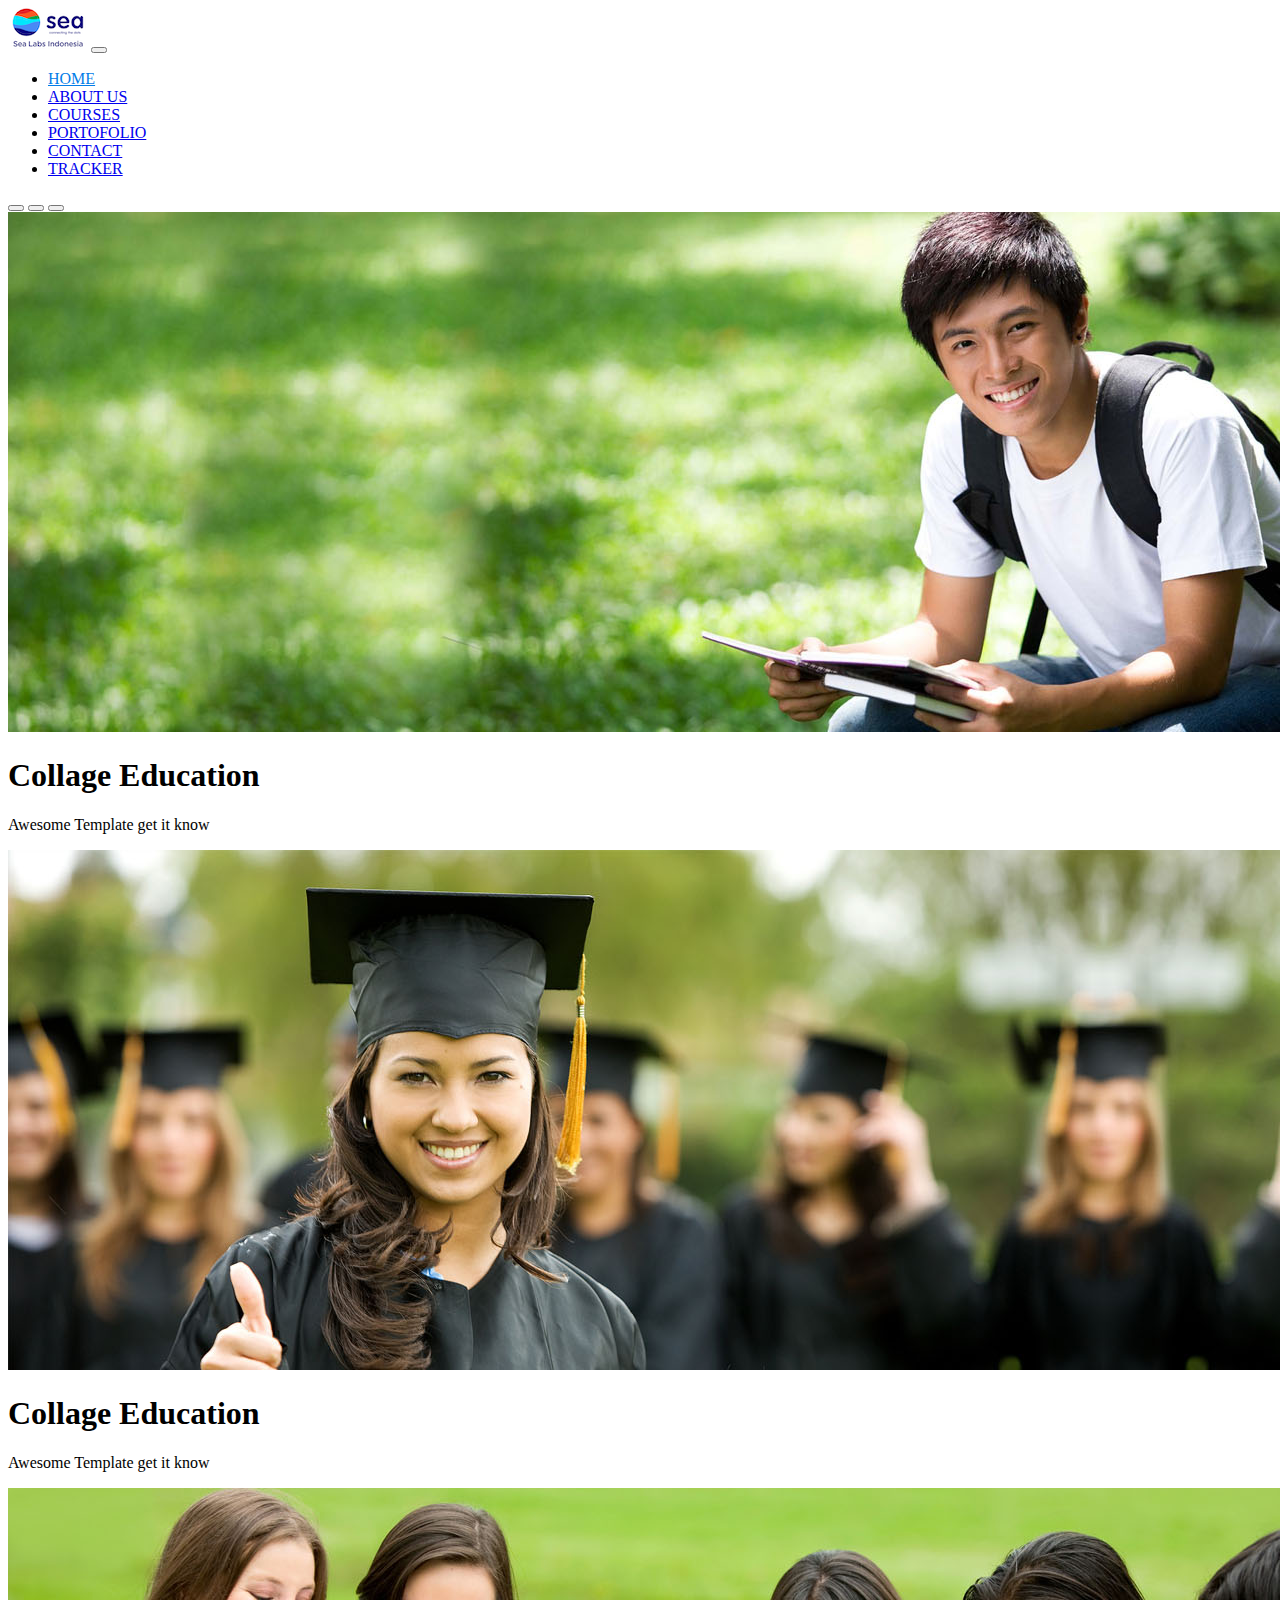
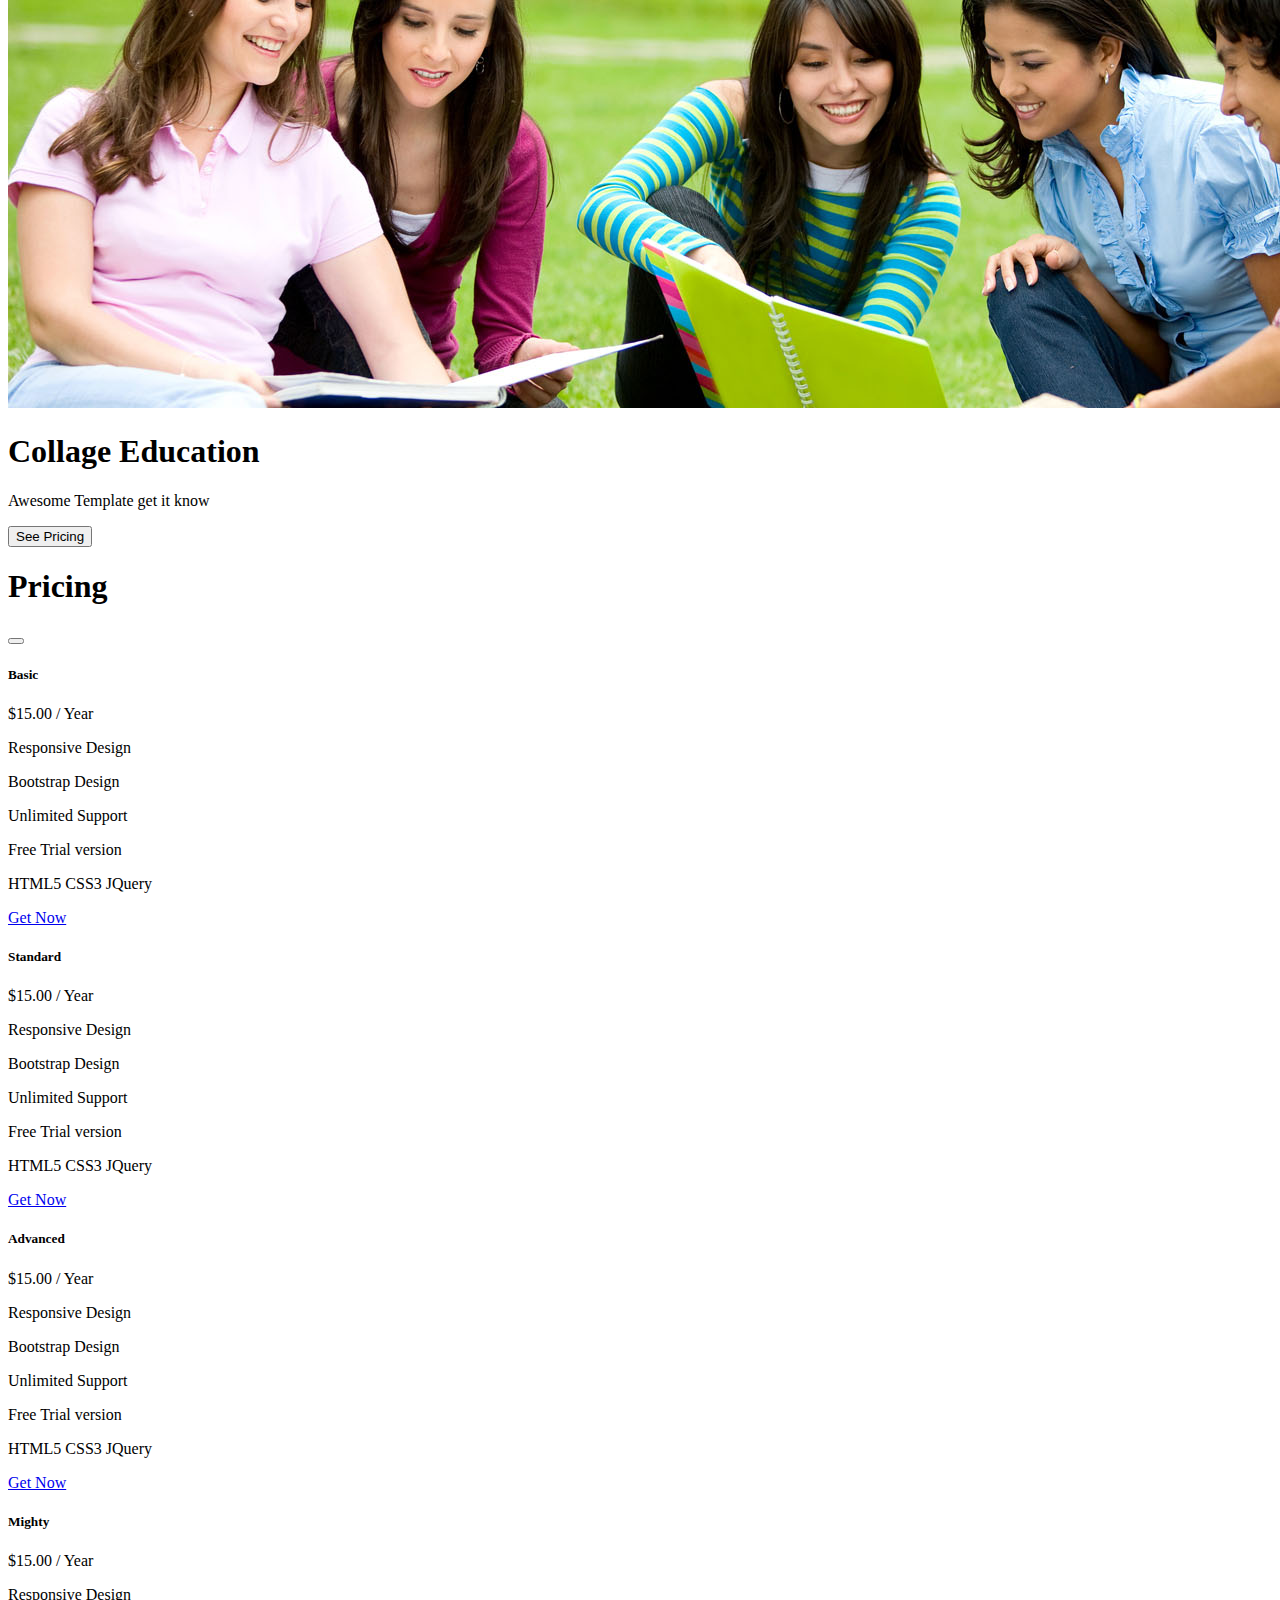
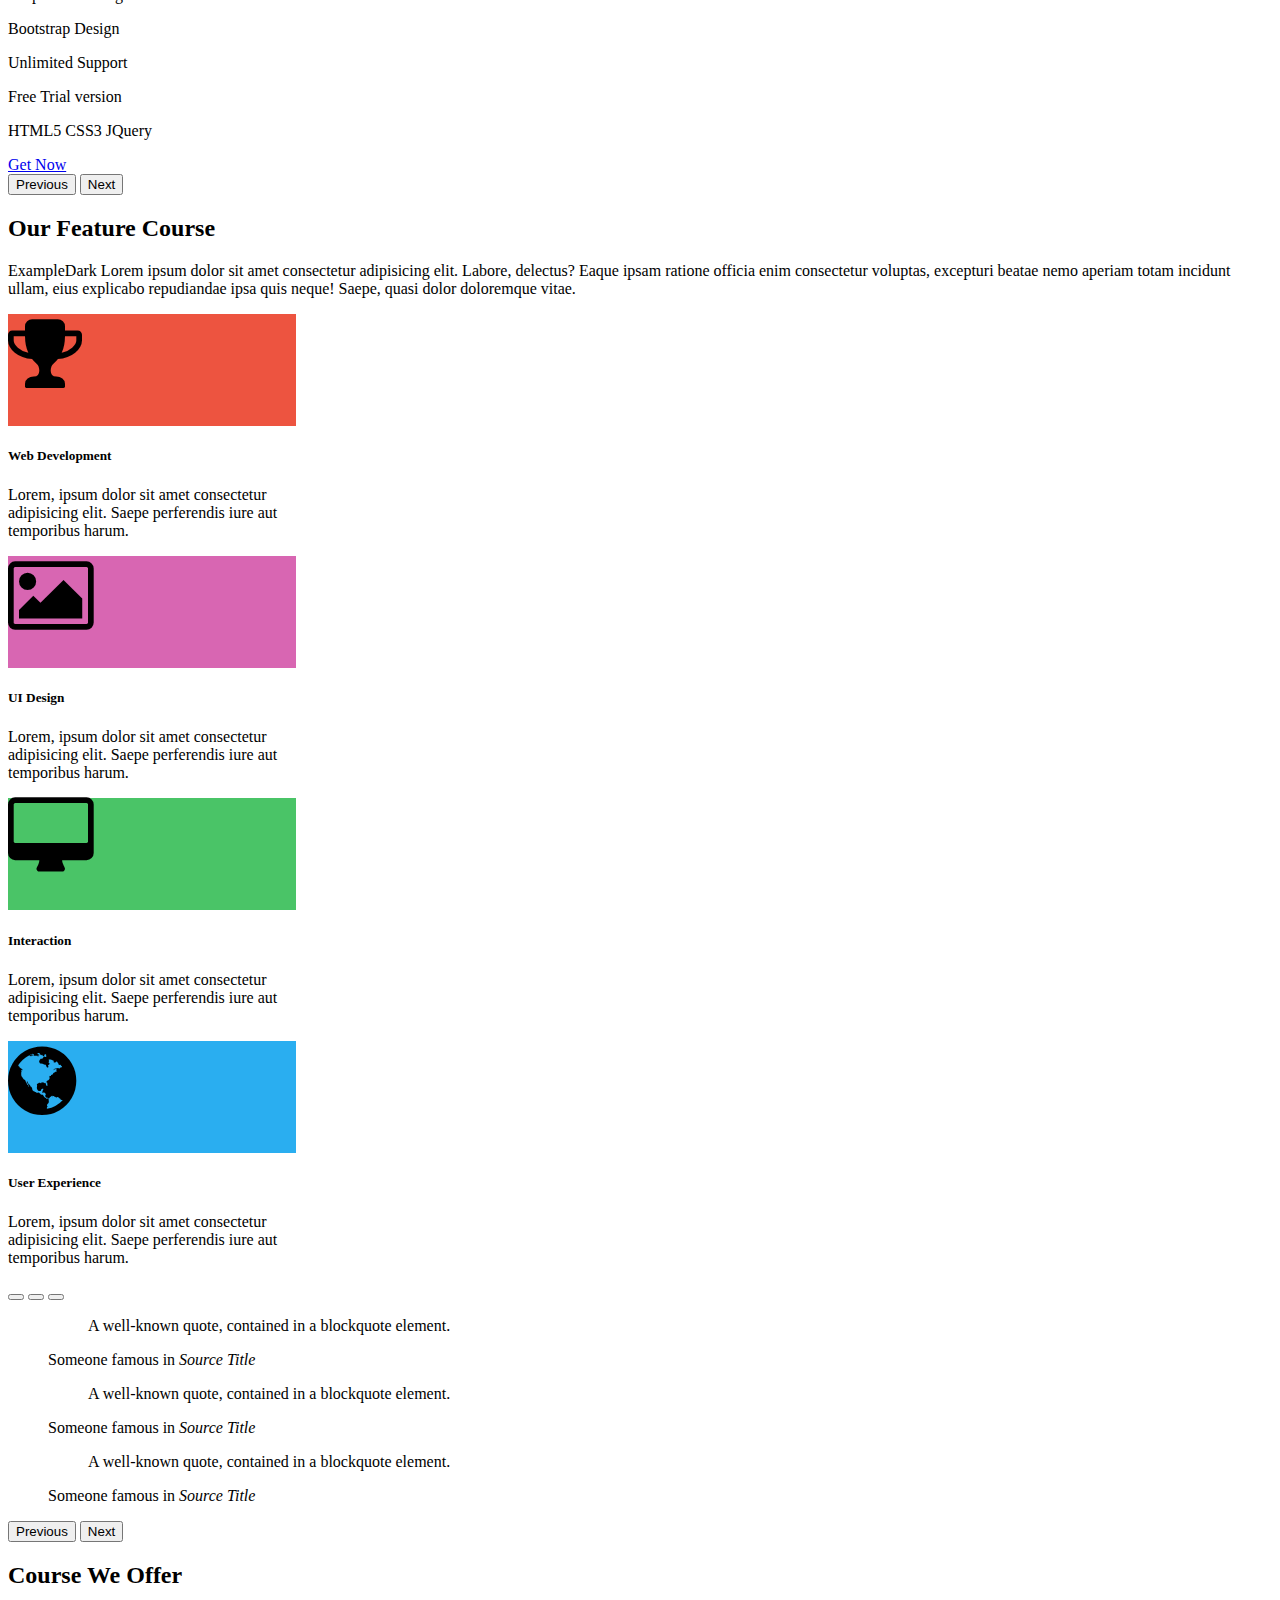
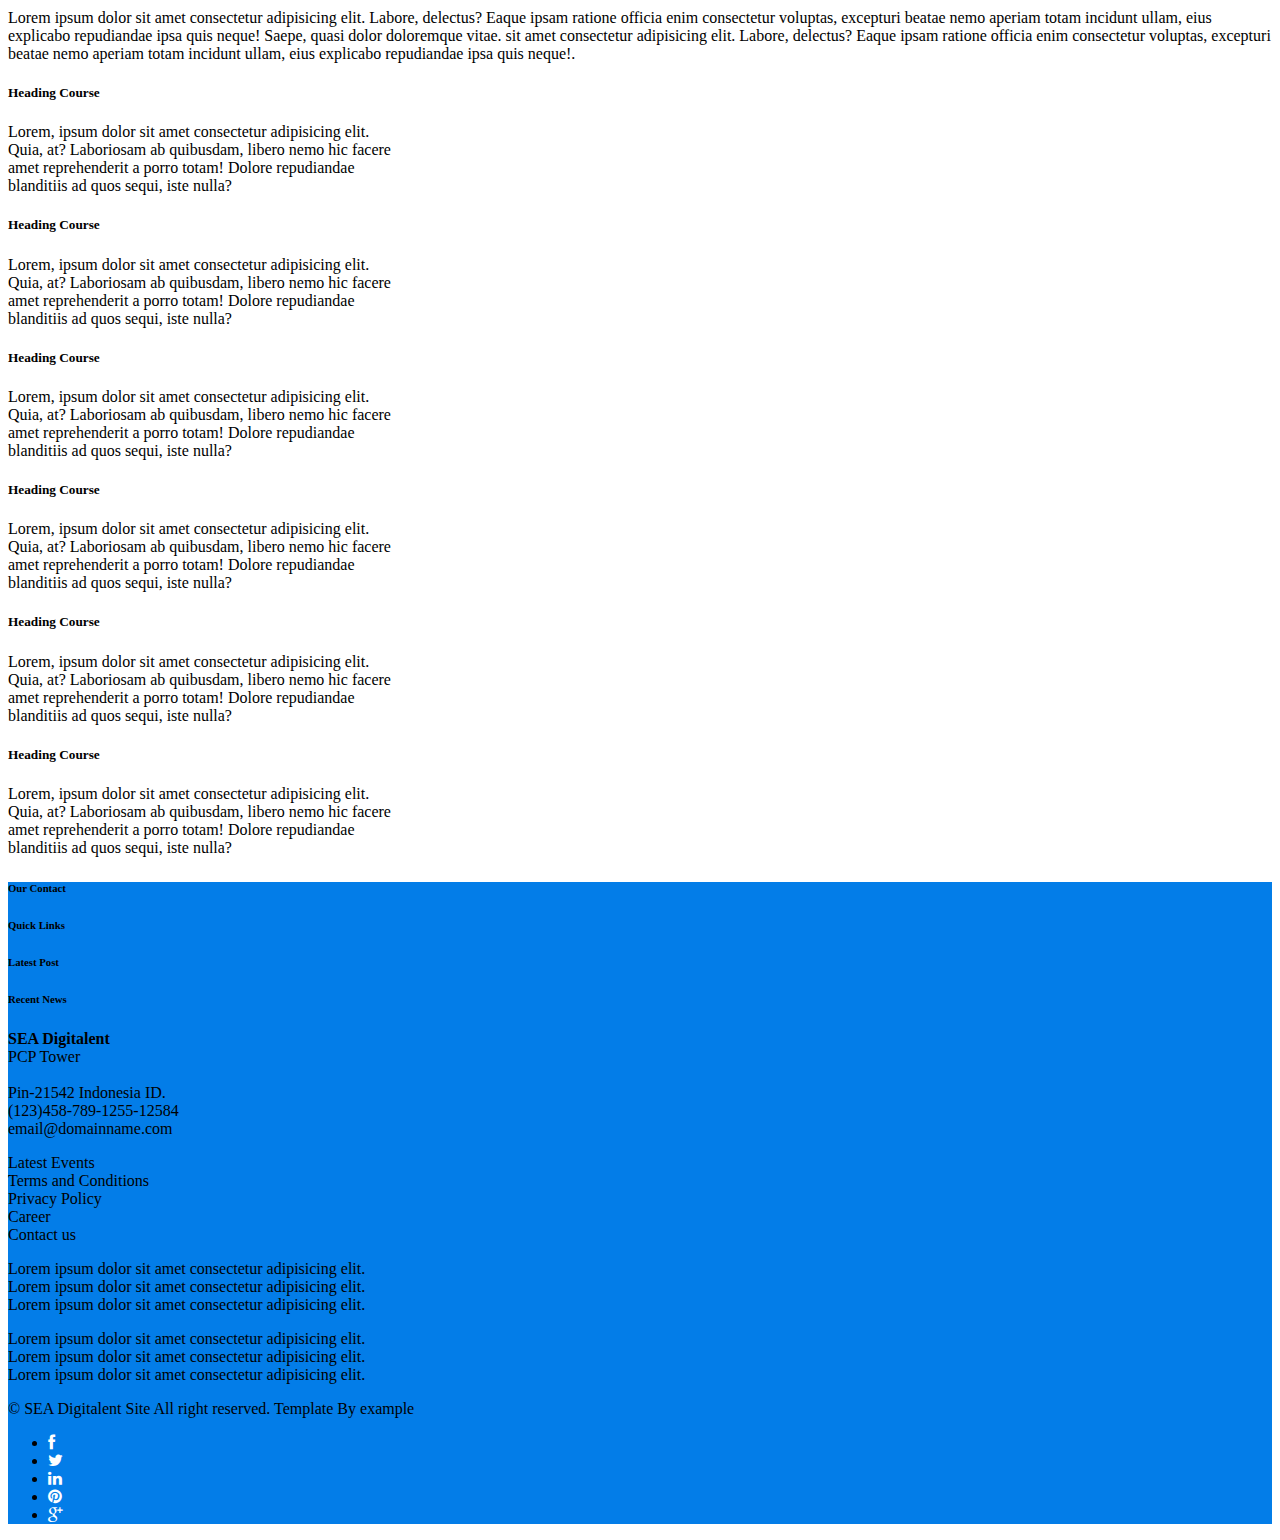
==== pages/index.html @ 84d3d7bf "add home page" ====
<!doctype html>
<html lang="en">
  <head>
    <meta charset="utf-8">
    <meta name="viewport" content="width=device-width, initial-scale=1">
    <link href="https://cdn.jsdelivr.net/npm/bootstrap@5.2.2/dist/css/bootstrap.min.css" rel="stylesheet" integrity="sha384-Zenh87qX5JnK2Jl0vWa8Ck2rdkQ2Bzep5IDxbcnCeuOxjzrPF/et3URy9Bv1WTRi" crossorigin="anonymous">
    <link rel="stylesheet" href="/assets/css/style.css">
  </head>
  <body>
    <script src="https://cdn.jsdelivr.net/npm/bootstrap@5.2.2/dist/js/bootstrap.bundle.min.js" integrity="sha384-OERcA2EqjJCMA+/3y+gxIOqMEjwtxJY7qPCqsdltbNJuaOe923+mo//f6V8Qbsw3" crossorigin="anonymous"></script>
    <!-- Navigation Bar -->
    <header>
        <div class="nav">
            <div class="container">
                <nav class="navbar navbar-expand-lg my-2 px-1 topnav">
                    <div class="container-fluid">
                      <a class="navbar-brand" href="#"><img src="/assets/img/logo.png"></a>
                      <button class="navbar-toggler" type="button" data-bs-toggle="collapse" data-bs-target="#navbarNav" aria-controls="navbarNav" aria-expanded="false" aria-label="Toggle navigation">
                        <span class="navbar-toggler-icon"></span>
                      </button>
                      <div class="collapse navbar-collapse p-1 justify-content-end" id="navbarNav">
                        <ul class="navbar-nav">
                          <li class="nav-item">
                            <a class="nav-link active nav-focus" aria-current="page" href="./index.html">HOME</a>
                          </li>
                          <li class="nav-item">
                            <a class="nav-link" href="./about.html">ABOUT US</a>
                          </li>
                          <li class="nav-item">
                            <a class="nav-link" href="./courses.html">COURSES</a>
                          </li>
                          <li class="nav-item">
                            <a class="nav-link" href="#">PORTOFOLIO</a>
                          </li>
                          <li class="nav-item">
                            <a class="nav-link" href="./contact.html">CONTACT</a>
                          </li>
                          <li class="nav-item">
                            <a class="nav-link" href="./tracker.html">TRACKER</a>
                          </li>
                        </ul>
                      </div>
                    </div>
                  </nav>
            </div>
        </div>
    </header>
    <!-- Main Section -->
    <main>
        <div id="carouselExampleCaptions" class="carousel slide" data-bs-ride="false">
            <div class="carousel-indicators">
              <button type="button" data-bs-target="#carouselExampleCaptions" data-bs-slide-to="0" class="active" aria-current="true" aria-label="Slide 1"></button>
              <button type="button" data-bs-target="#carouselExampleCaptions" data-bs-slide-to="1" aria-label="Slide 2"></button>
              <button type="button" data-bs-target="#carouselExampleCaptions" data-bs-slide-to="2" aria-label="Slide 3"></button>
            </div>
            <div class="carousel-inner">
              <div class="carousel-item active">
                <img src="/assets/img/slides/1.jpg" class="d-block w-100" alt="...">
                <div class="carousel-caption d-none d-md-block">
                  <h1 class="text-black">Collage Education</h1>
                  <p class="text-black">Awesome Template get it know</p>
                </div>
              </div>
              <div class="carousel-item">
                <img src="/assets/img/slides/2.jpg" class="d-block w-100" alt="...">
                <div class="carousel-caption d-none d-md-block">
                  <h1 class="text-black">Collage Education</h1>
                  <p class="text-black">Awesome Template get it know</p>
                </div>
              </div>
              <div class="carousel-item">
                <img src="/assets/img/slides/3.jpg" class="d-block w-100" alt="...">
                <div class="opcacity-50">
                    <div class="carousel-caption d-none d-md-block bg-light">
                        <h1 class="text-black">Collage Education</h1>
                        <p class="text-black">Awesome Template get it know</p>
                        <button type="button" class="btn btn-primary" data-bs-toggle="modal" data-bs-target="#exampleModal">
                            See Pricing
                        </button>
                        <div class="modal fade" id="exampleModal" tabindex="-1" aria-labelledby="exampleModalLabel" aria-hidden="true">
                            <div class="modal-dialog modal-xl">
                              <div class="modal-content">
                                <div class="modal-header">
                                  <h1 class="modal-title fs-5 text-black" id="exampleModalLabel">Pricing</h1>
                                  <button type="button" class="btn-close" data-bs-dismiss="modal" aria-label="Close"></button>
                                </div>
                                <div class="modal-body">
                                  <div class="container-fluid">
                                    <div class="row">
                                        <div class="col">
                                            <div class="card" style="width: 15rem;">
                                                <div class="card-body bg-light">
                                                  <h5 class="card-title text-center text-black">Basic</h5>
                                                  <p class="card-text text-center text-black mt-5 fs-3 fst-italic fw-semibold">$15.00 / Year</p>
                                                  <p class="card-text text-center text-black mt-5">Responsive Design</p>
                                                  <p class="card-text text-center text-black mt-2">Bootstrap Design</p>
                                                  <p class="card-text text-center text-black mt-2">Unlimited Support</p>
                                                  <p class="card-text text-center text-black mt-2">Free Trial version</p>
                                                  <p class="card-text text-center text-black mt-2">HTML5 CSS3 JQuery</p>
                                                  <a href="#" class="btn btn-primary mt-5">Get Now</a>
                                                </div>
                                            </div>
                                        </div>
                                        <div class="col">
                                            <div class="card" style="width: 15rem;">
                                                <div class="card-body bg-light">
                                                  <h5 class="card-title text-center text-black">Standard</h5>
                                                  <p class="card-text text-center text-black mt-5 fs-3 fst-italic fw-semibold">$15.00 / Year</p>
                                                  <p class="card-text text-center text-black mt-5">Responsive Design</p>
                                                  <p class="card-text text-center text-black mt-2">Bootstrap Design</p>
                                                  <p class="card-text text-center text-black mt-2">Unlimited Support</p>
                                                  <p class="card-text text-center text-black mt-2">Free Trial version</p>
                                                  <p class="card-text text-center text-black mt-2">HTML5 CSS3 JQuery</p>
                                                  <a href="#" class="btn btn-primary mt-5">Get Now</a>
                                                </div>
                                            </div>
                                        </div>
                                        <div class="col">
                                            <div class="card" style="width: 15rem;">
                                                <div class="card-body bg-light">
                                                  <h5 class="card-title text-center text-black">Advanced</h5>
                                                  <p class="card-text text-center text-black mt-5 fs-3 fst-italic fw-semibold">$15.00 / Year</p>
                                                  <p class="card-text text-center text-black mt-5">Responsive Design</p>
                                                  <p class="card-text text-center text-black mt-2">Bootstrap Design</p>
                                                  <p class="card-text text-center text-black mt-2">Unlimited Support</p>
                                                  <p class="card-text text-center text-black mt-2">Free Trial version</p>
                                                  <p class="card-text text-center text-black mt-2">HTML5 CSS3 JQuery</p>
                                                  <a href="#" class="btn btn-primary mt-5">Get Now</a>
                                                </div>
                                            </div>
                                        </div>
                                        <div class="col">
                                            <div class="card" style="width: 15rem;">
                                                <div class="card-body bg-light">
                                                  <h5 class="card-title text-center text-black">Mighty</h5>
                                                  <p class="card-text text-center text-black mt-5 fs-3 fst-italic fw-semibold">$15.00 / Year</p>
                                                  <p class="card-text text-center text-black mt-5">Responsive Design</p>
                                                  <p class="card-text text-center text-black mt-2">Bootstrap Design</p>
                                                  <p class="card-text text-center text-black mt-2">Unlimited Support</p>
                                                  <p class="card-text text-center text-black mt-2">Free Trial version</p>
                                                  <p class="card-text text-center text-black mt-2">HTML5 CSS3 JQuery</p>
                                                  <a href="#" class="btn btn-primary mt-5">Get Now</a>
                                                </div>
                                            </div>
                                        </div>
                                    </div>
                                  </div>
                                </div>
                              </div>
                            </div>
                          </div>
                    </div>
                </div>
              </div>
            </div>
            <button class="carousel-control-prev" type="button" data-bs-target="#carouselExampleCaptions" data-bs-slide="prev">
              <span class="carousel-control-prev-icon" aria-hidden="true"></span>
              <span class="visually-hidden">Previous</span>
            </button>
            <button class="carousel-control-next" type="button" data-bs-target="#carouselExampleCaptions" data-bs-slide="next">
              <span class="carousel-control-next-icon" aria-hidden="true"></span>
              <span class="visually-hidden">Next</span>
            </button>
        </div>

        <div class="container mt-5">
            <div class="row">
                <h2 class="text-center mt-5 px-5">Our Feature Course</h2>
                <p class="text-center mt-3">ExampleDark
                Lorem ipsum dolor sit amet consectetur adipisicing elit. Labore, delectus? Eaque ipsam ratione officia enim consectetur voluptas, excepturi beatae nemo aperiam totam incidunt ullam, eius explicabo repudiandae ipsa quis neque!
                Saepe, quasi dolor doloremque vitae.
                </p>
            </div>

            <div class="row mt-5">
                <div class="col">
                    <div class="card bg-light" style="width: 18rem;">
                        <div class="card-img-top rounded-0 d-flex justify-content-center bg-red text-white p-3" style="height: 7rem;">
                            <i class="fa fa-trophy" style='font-size:80px;'></i>
                        </div>
                        <div class="card-body">
                          <h5 class="card-title">Web Development</h5>
                          <p class="card-text">Lorem, ipsum dolor sit amet consectetur adipisicing elit. Saepe perferendis iure aut temporibus harum.</p>
                        </div>
                      </div>
                </div>
                <div class="col">
                    <div class="card bg-light" style="width: 18rem;">
                        <div class="card-img-top rounded-0 d-flex justify-content-center bg-pink text-white p-3" style="height: 7rem;">
                            <i class="fa fa-picture-o" style='font-size:80px;'></i>
                        </div>
                        <div class="card-body">
                          <h5 class="card-title">UI Design</h5>
                          <p class="card-text">Lorem, ipsum dolor sit amet consectetur adipisicing elit. Saepe perferendis iure aut temporibus harum.</p>
                        </div>
                      </div>
                </div>
                <div class="col">
                    <div class="card bg-light" style="width: 18rem;">
                        <div class="card-img-top rounded-0 d-flex justify-content-center bg-green text-white p-3" style="height: 7rem;">
                            <i class="fa fa-desktop" style='font-size:80px;'></i>
                        </div>
                        <div class="card-body bg-light">
                          <h5 class="card-title">Interaction</h5>
                          <p class="card-text">Lorem, ipsum dolor sit amet consectetur adipisicing elit. Saepe perferendis iure aut temporibus harum.</p>
                        </div>
                      </div>
                </div>
                <div class="col">
                    <div class="card bg-light" style="width: 18rem;">
                        <div class="card-img-top rounded-0 d-flex justify-content-center bg-blue text-white p-3" style="height: 7rem;">
                            <i class="fa fa-globe" style='font-size:80px;'></i>
                        </div>
                        <div class="card-body">
                          <h5 class="card-title">User Experience</h5>
                          <p class="card-text">Lorem, ipsum dolor sit amet consectetur adipisicing elit. Saepe perferendis iure aut temporibus harum.</p>
                        </div>
                      </div>
                </div>
            </div>
        </div>

        <div class="mt-5">
            <div id="carousel-2" class="carousel carousel-dark slide bg-light" data-bs-ride="carousel">
                <div class="carousel-indicators">
                  <button type="button" data-bs-target="#carousel-2" data-bs-slide-to="0" class="active" aria-current="true" aria-label="Slide 1"></button>
                  <button type="button" data-bs-target="#carouse-2" data-bs-slide-to="1" aria-label="Slide 2"></button>
                  <button type="button" data-bs-target="#carousel-2" data-bs-slide-to="2" aria-label="Slide 3"></button>
                </div>
                <div class="carousel-inner">
                  <div class="carousel-item p-5 active" data-bs-interval="10000">
                    <figure class="text-center">
                        <blockquote class="blockquote">
                            <p>A well-known quote, contained in a blockquote element.</p>
                        </blockquote>
                        <figcaption class="blockquote-footer">
                            Someone famous in <cite title="Source Title">Source Title</cite>
                        </figcaption>
                    </figure>
                  </div>
                  <div class="carousel-item p-5" data-bs-interval="2000">
                    <figure class="text-center">
                        <blockquote class="blockquote">
                            <p>A well-known quote, contained in a blockquote element.</p>
                        </blockquote>
                        <figcaption class="blockquote-footer">
                            Someone famous in <cite title="Source Title">Source Title</cite>
                        </figcaption>
                    </figure>
                  </div>
                  <div class="carousel-item p-5">
                    <figure class="text-center">
                        <blockquote class="blockquote">
                            <p>A well-known quote, contained in a blockquote element.</p>
                        </blockquote>
                        <figcaption class="blockquote-footer">
                            Someone famous in <cite title="Source Title">Source Title</cite>
                        </figcaption>
                    </figure>
                  </div>
                </div>
                <button class="carousel-control-prev" type="button" data-bs-target="#carousel-2" data-bs-slide="prev">
                  <span class="carousel-control-prev-icon" aria-hidden="true"></span>
                  <span class="visually-hidden">Previous</span>
                </button>
                <button class="carousel-control-next" type="button" data-bs-target="#carousel-2" data-bs-slide="next">
                  <span class="carousel-control-next-icon" aria-hidden="true"></span>
                  <span class="visually-hidden">Next</span>
                </button>
              </div>
        </div>

        <div class="container mt-3">
            <div class="row">
                <h2 class="text-center mt-5 px-5">Course We Offer</h2>
                <p class="text-center mt-3">
                Lorem ipsum dolor sit amet consectetur adipisicing elit. Labore, delectus? Eaque ipsam ratione officia enim consectetur voluptas, excepturi beatae nemo aperiam totam incidunt ullam, eius explicabo repudiandae ipsa quis neque!
                Saepe, quasi dolor doloremque vitae. sit amet consectetur adipisicing elit. Labore, delectus? Eaque ipsam ratione officia enim consectetur voluptas, excepturi beatae nemo aperiam totam incidunt ullam, eius explicabo repudiandae ipsa quis neque!.
                </p>
            </div>
            <div class="row mt-5">
                <div class="col">
                    <div class="card bg-light" style="width: 25rem;">
                        <div class="card-body">
                          <h5 class="card-title">Heading Course</h5>
                          <p class="card-text">
                            Lorem, ipsum dolor sit amet consectetur adipisicing elit. Quia, at? Laboriosam ab quibusdam, libero nemo hic facere amet reprehenderit a porro totam! Dolore repudiandae blanditiis ad quos sequi, iste nulla?
                          </p>
                        </div>
                    </div>
                </div>
                <div class="col">
                    <div class="card bg-light" style="width: 25rem;">
                        <div class="card-body">
                          <h5 class="card-title">Heading Course</h5>
                          <p class="card-text">
                            Lorem, ipsum dolor sit amet consectetur adipisicing elit. Quia, at? Laboriosam ab quibusdam, libero nemo hic facere amet reprehenderit a porro totam! Dolore repudiandae blanditiis ad quos sequi, iste nulla?
                          </p>
                        </div>
                    </div>
                </div>
                <div class="col">
                    <div class="card bg-light" style="width: 25rem;">
                        <div class="card-body">
                          <h5 class="card-title">Heading Course</h5>
                          <p class="card-text">
                            Lorem, ipsum dolor sit amet consectetur adipisicing elit. Quia, at? Laboriosam ab quibusdam, libero nemo hic facere amet reprehenderit a porro totam! Dolore repudiandae blanditiis ad quos sequi, iste nulla?
                          </p>
                        </div>
                    </div>
                </div>
            </div>
            <div class="row mt-5">
                <div class="col">
                    <div class="card bg-light" style="width: 25rem;">
                        <div class="card-body">
                          <h5 class="card-title">Heading Course</h5>
                          <p class="card-text">
                            Lorem, ipsum dolor sit amet consectetur adipisicing elit. Quia, at? Laboriosam ab quibusdam, libero nemo hic facere amet reprehenderit a porro totam! Dolore repudiandae blanditiis ad quos sequi, iste nulla?
                          </p>
                        </div>
                    </div>
                </div>
                <div class="col">
                    <div class="card bg-light" style="width: 25rem;">
                        <div class="card-body">
                          <h5 class="card-title">Heading Course</h5>
                          <p class="card-text">
                            Lorem, ipsum dolor sit amet consectetur adipisicing elit. Quia, at? Laboriosam ab quibusdam, libero nemo hic facere amet reprehenderit a porro totam! Dolore repudiandae blanditiis ad quos sequi, iste nulla?
                          </p>
                        </div>
                    </div>
                </div>
                <div class="col">
                    <div class="card bg-light" style="width: 25rem;">
                        <div class="card-body">
                          <h5 class="card-title">Heading Course</h5>
                          <p class="card-text">
                            Lorem, ipsum dolor sit amet consectetur adipisicing elit. Quia, at? Laboriosam ab quibusdam, libero nemo hic facere amet reprehenderit a porro totam! Dolore repudiandae blanditiis ad quos sequi, iste nulla?
                          </p>
                        </div>
                    </div>
                </div>
            </div>
        </div>
    </main>
    <!-- Footer -->
    <footer>
        <div class="bg-footer mt-5">
            <div class="container mt-5">
                <div class="row">
                    <div class="col text-white mt-5">
                        <h6 class="fw-bold">Our Contact</h6>
                    </div>
                    <div class="col text-white mt-5">
                        <h6 class="fw-bold">Quick Links</h6>
                    </div>
                    <div class="col text-white mt-5">
                        <h6 class="fw-bold">Latest Post</h6>
                    </div>
                    <div class="col text-white mt-5">
                        <h6 class="fw-bold">Recent News</h6>
                    </div>
                </div>
                <div class="row">
                    <div class="col text-white mt-3">
                        <p class="lh-lg">
                            <strong>SEA Digitalent</strong><br>
                            PCP Tower<br><br>
                            Pin-21542 Indonesia ID.<br>
                            (123)458-789-1255-12584<br>
                            email@domainname.com<br>
                        </p>
                    </div>
                    <div class="col text-white mt-3">
                        <p class="lh-lg">Latest Events<br>
                            Terms and Conditions<br>
                            Privacy Policy<br>
                            Career<br>
                            Contact us<br>
                        </p>
                    </div>
                    <div class="col text-white mt-3">
                        <p class="lh-lg">Lorem ipsum dolor sit amet consectetur adipisicing elit.<br>
                            Lorem ipsum dolor sit amet consectetur adipisicing elit.<br>
                            Lorem ipsum dolor sit amet consectetur adipisicing elit.<br>
                        </p>
                    </div>
                    <div class="col text-white mt-3">
                        <p class="lh-lg">Lorem ipsum dolor sit amet consectetur adipisicing elit.<br>
                            Lorem ipsum dolor sit amet consectetur adipisicing elit.<br>
                            Lorem ipsum dolor sit amet consectetur adipisicing elit.<br>
                        </p>
                    </div>
                </div>
                <div class="d-flex justify-content-between py-4 my-4">
                    <p class="text-white fs-6">&copy; SEA Digitalent Site All right reserved. Template By example</p>
                    <ul class="list-unstyled d-flex">
                        <li class="ms-3"><a class="link-dark" href="#"><i class="fa fa-facebook"></i></a></li>
                        <li class="ms-3"><a class="link-dark" href="#"><i class="fa fa-twitter"></i></a></li>
                        <li class="ms-3"><a class="link-dark" href="#"><i class="fa fa-linkedin"></i></a></li>
                        <li class="ms-3"><a class="link-dark" href="#"><i class="fa fa-pinterest"></i></a></li>
                        <li class="ms-3"><a class="link-dark" href="#"><i class="fa fa-google-plus"></i></a></li>
                    </ul>
                </div>
            </div>
        </div>
    </footer>

  </body>
</html>
---- assets/css/style.css ----
@import url('https://fonts.googleapis.com/css?family=Noto+Serif:400,400italic,700|Open+Sans:400,600,700'); 
@import url('font-awesome.css');  

footer i{
    color: white;
}

.bg-red{
    background-color: #ed5440;
}

.bg-pink{
    background-color: #d866b2;
}

.bg-green{
    background-color: #4ac467;
}

.bg-blue{
    background-color: #2aaef0;
}

.bg-footer{
    background-color: #037de8;
}

.nav-focus{
    color: #037de8 !important;
}
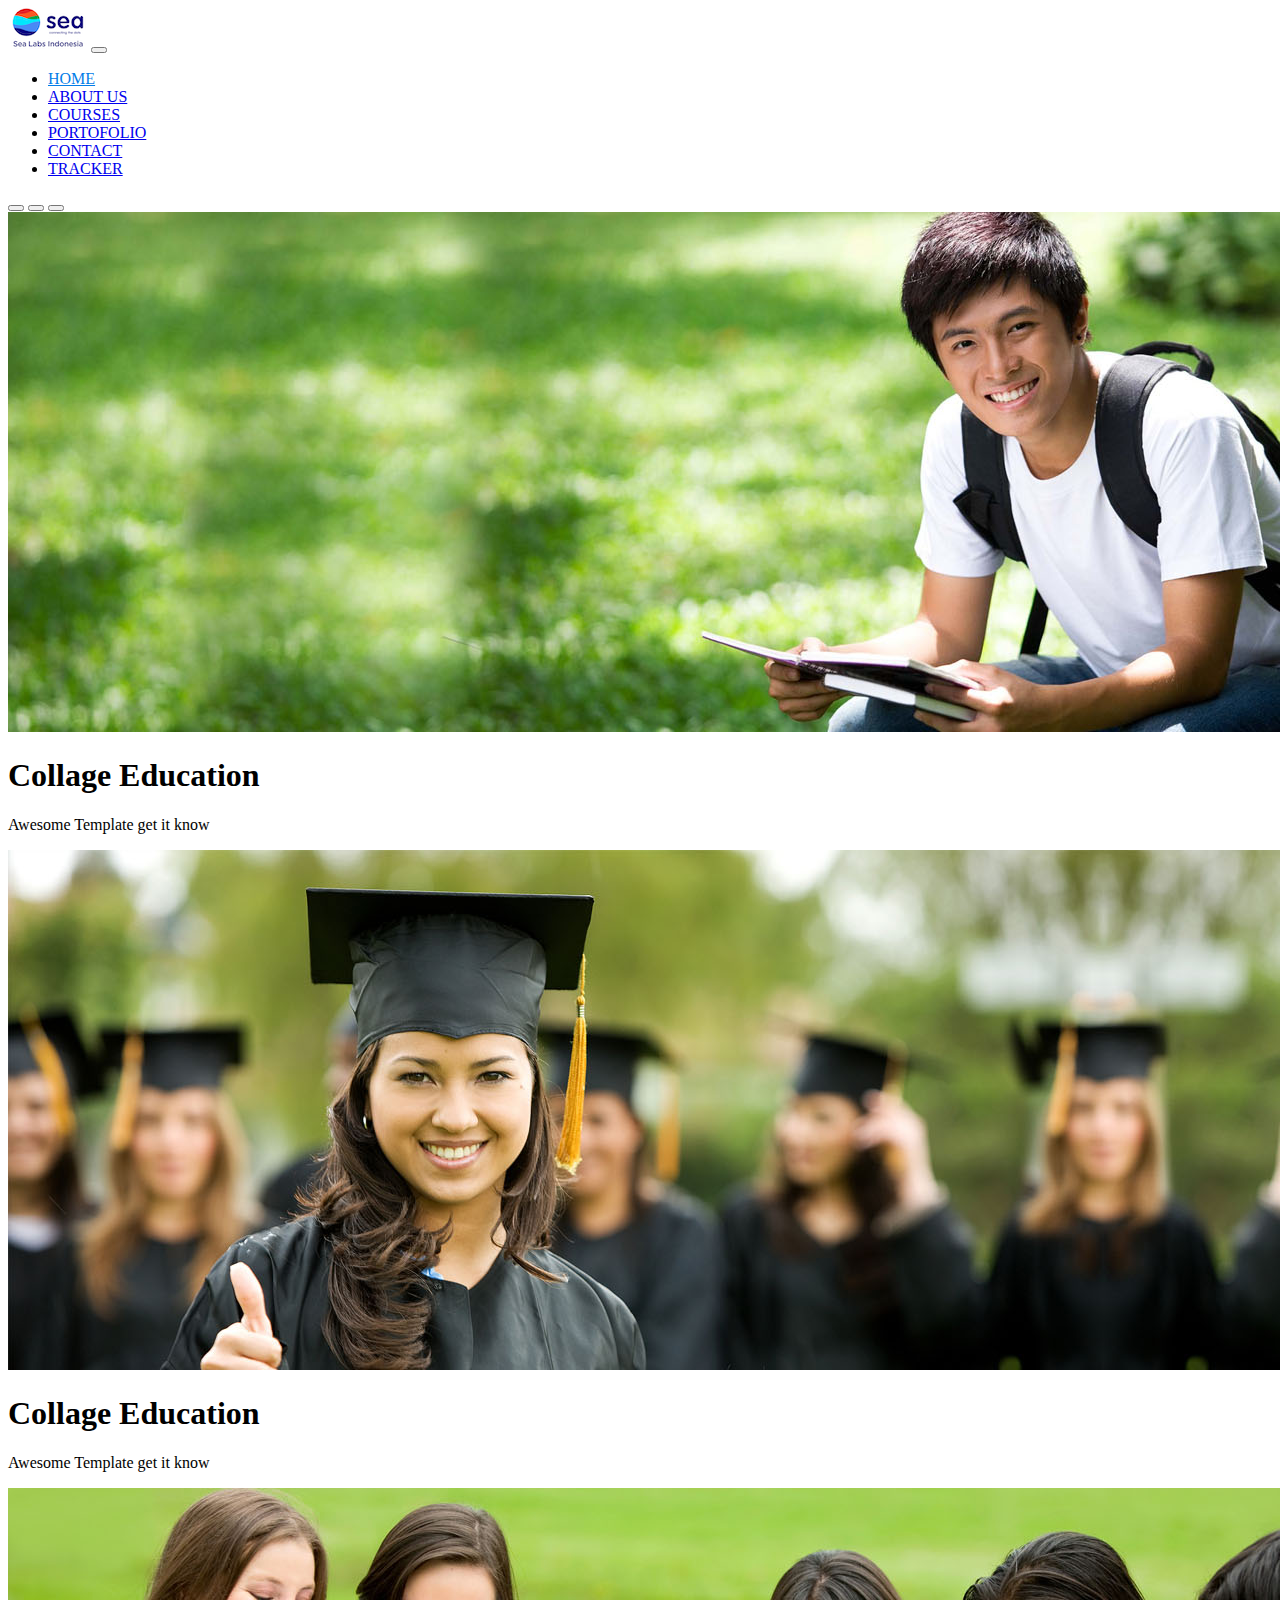
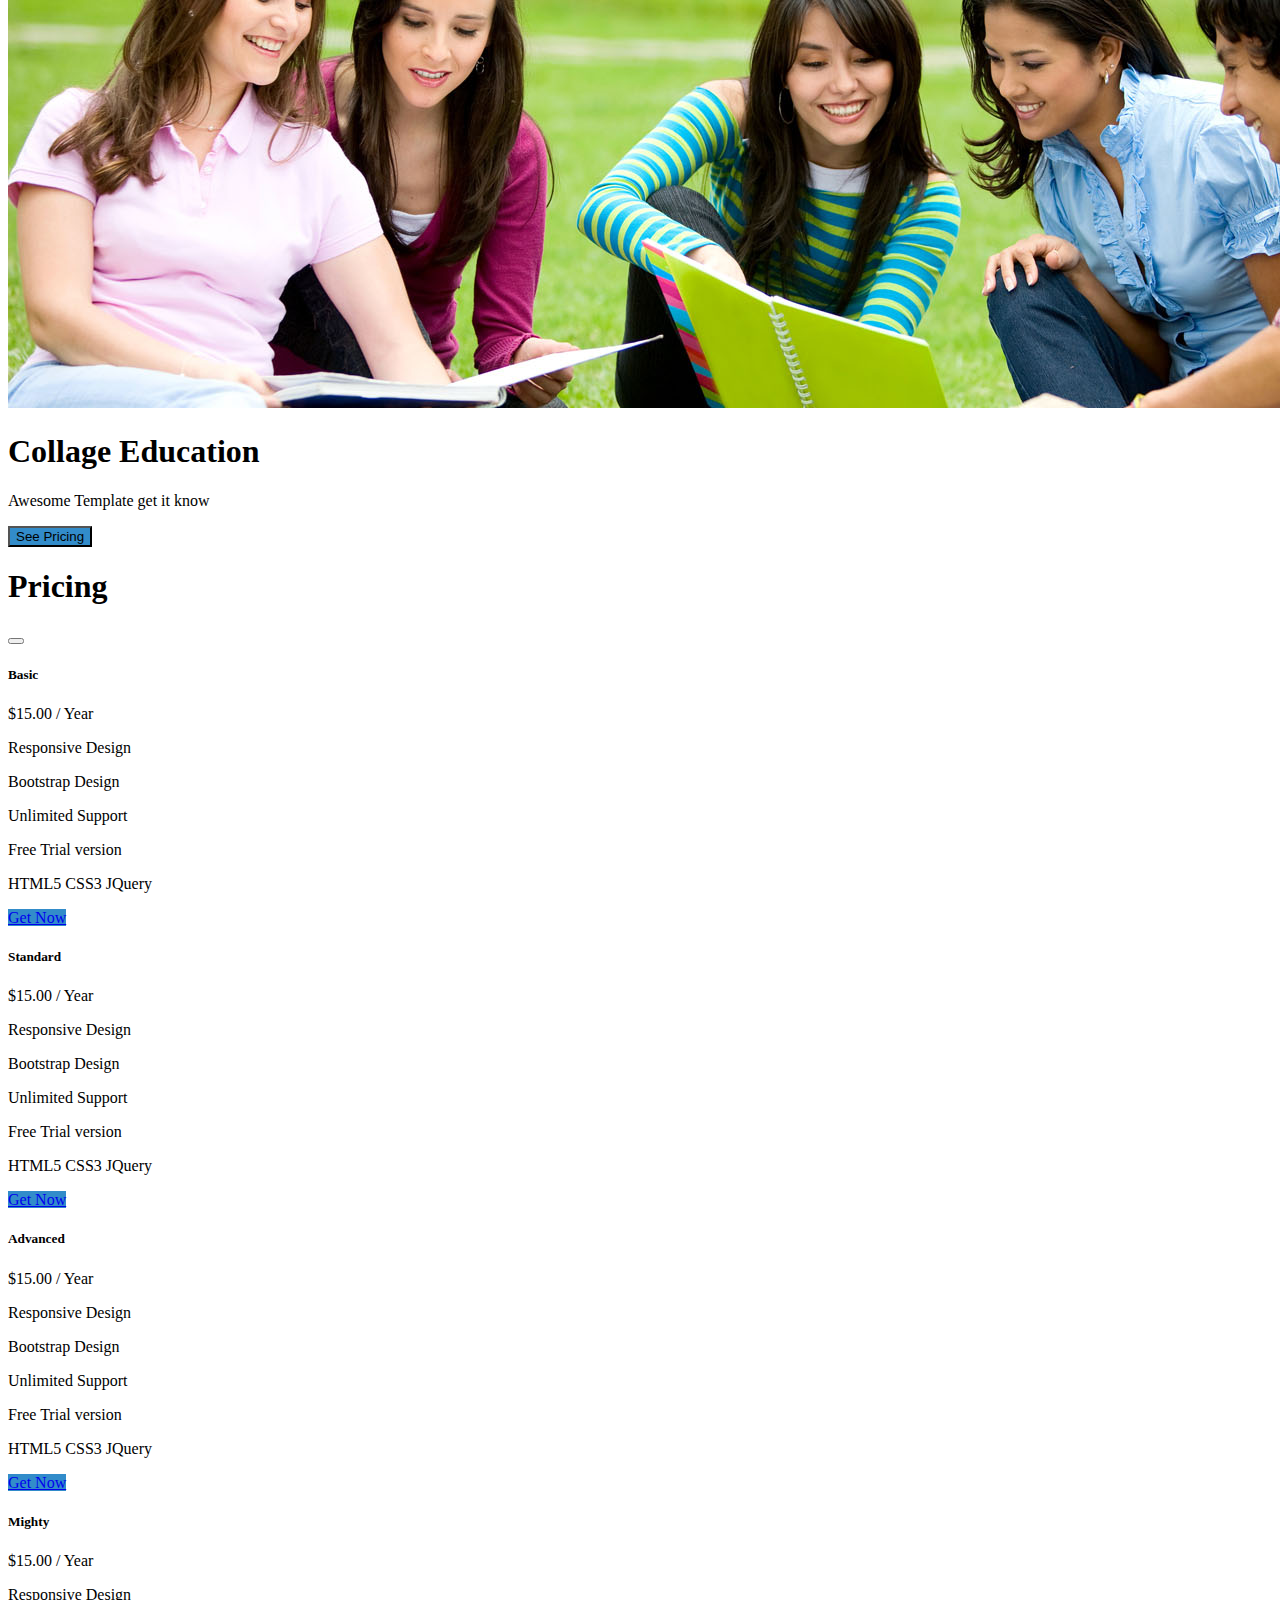
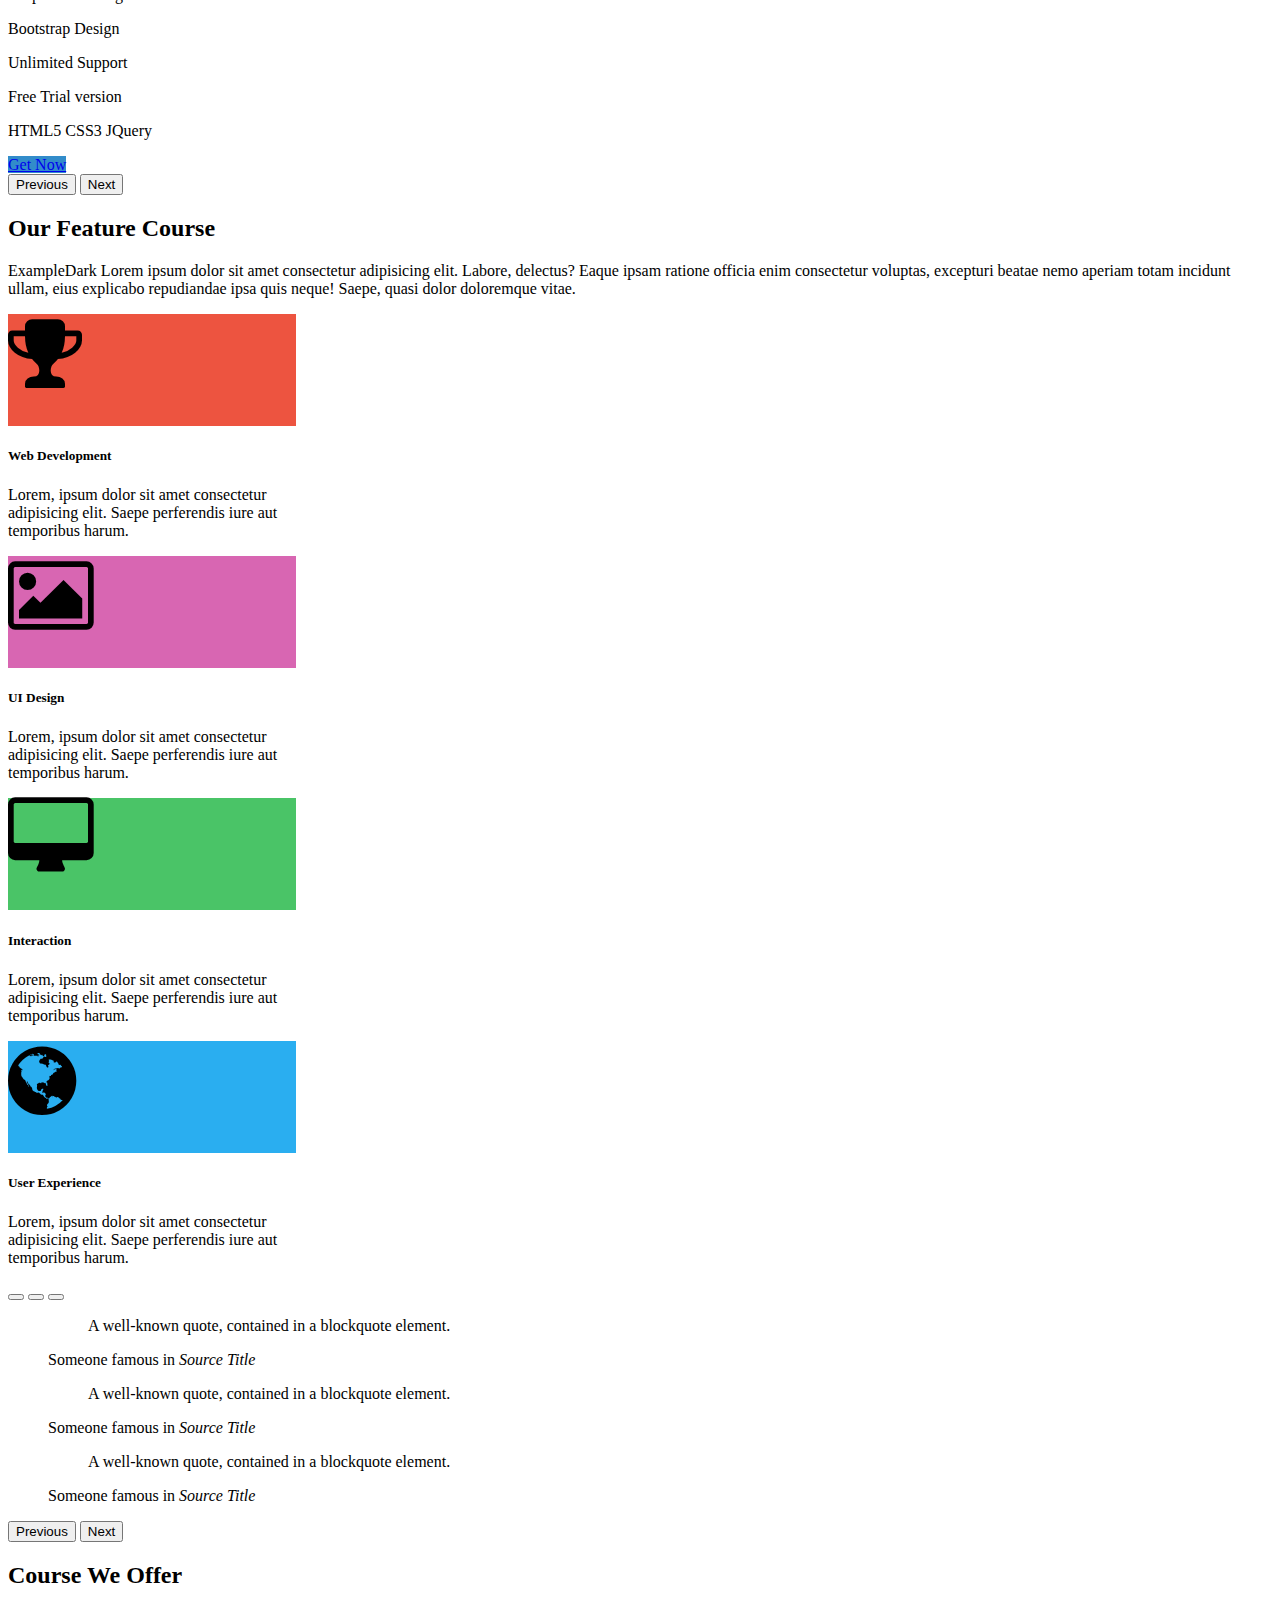
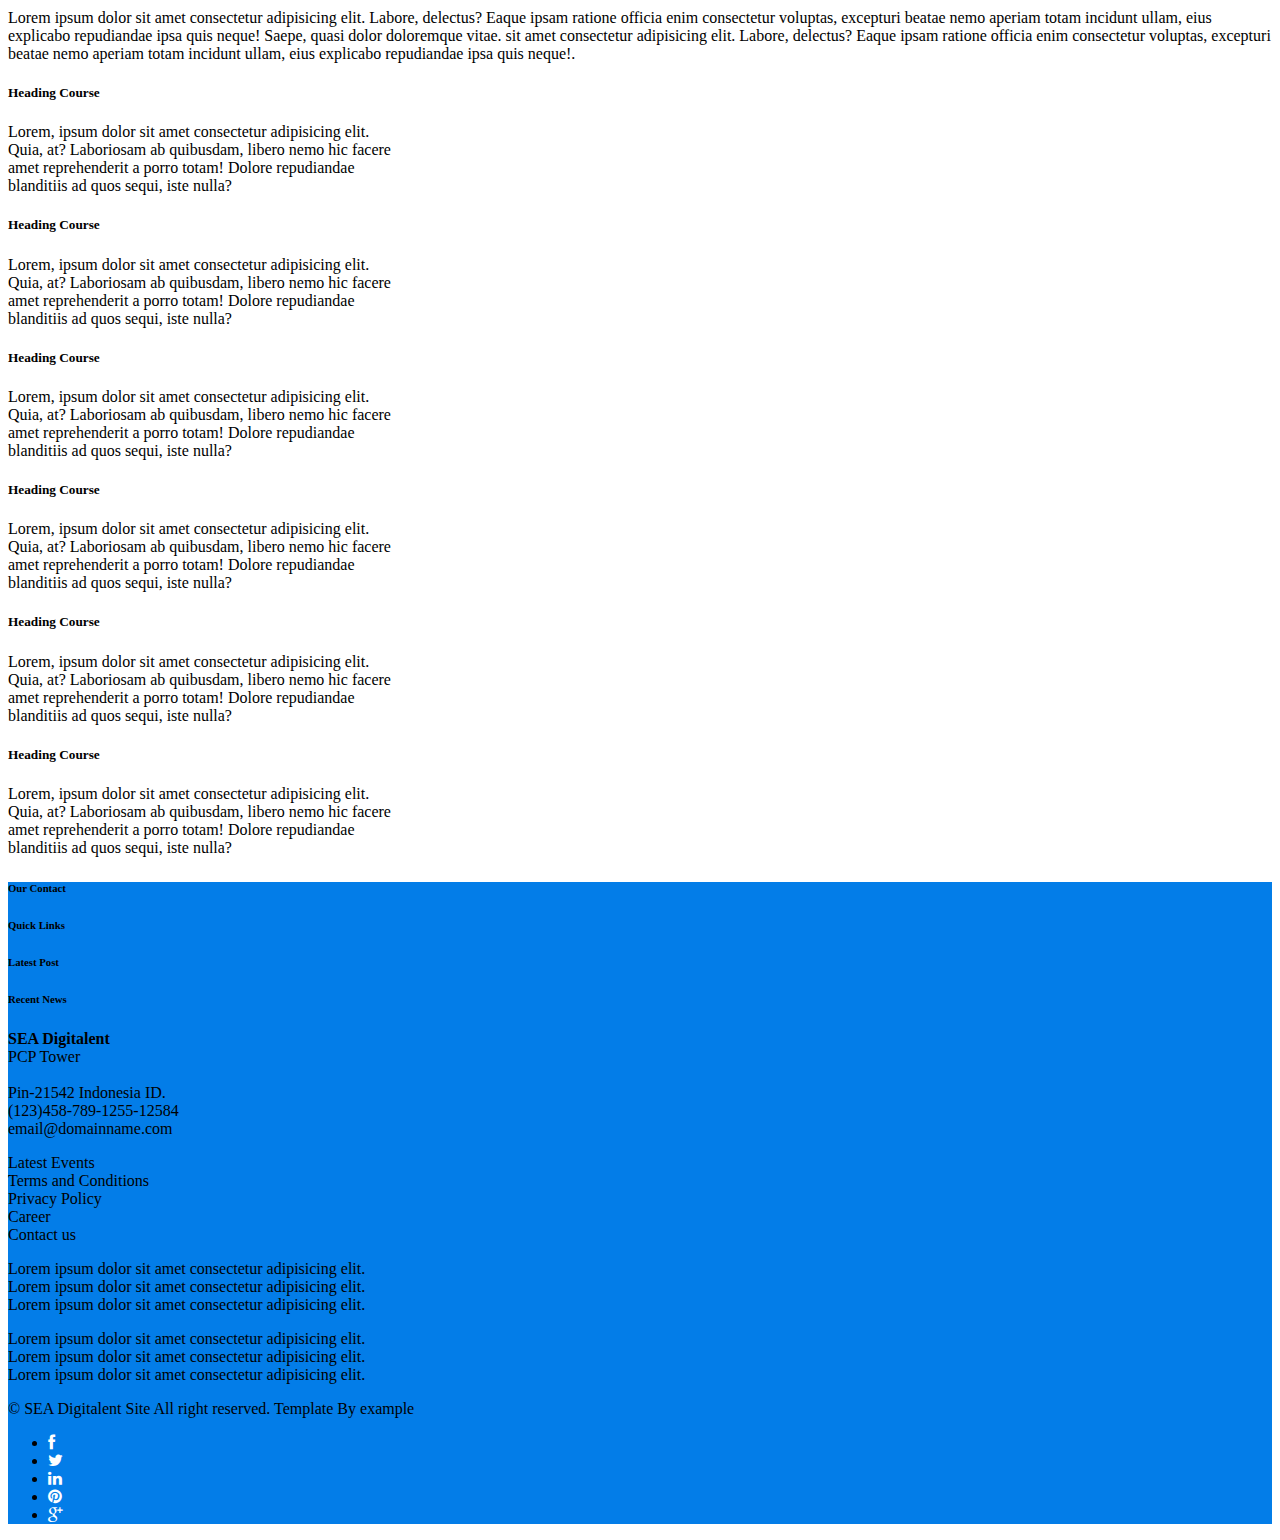
==== commit cabb5bfc: "add About Us Page" ====
--- a/pages/index.html
+++ b/pages/index.html
@@ -344,6 +344,7 @@
             </div>
         </div>
     </main>
+
     <!-- Footer -->
     <footer>
         <div class="bg-footer mt-5">
@@ -406,6 +407,8 @@
             </div>
         </div>
     </footer>
-
+    <!-- JAVASCRIPT -->
+    <script crossorigin="anonymous" integrity="sha384-Xe+8cL9oJa6tN/veChSP7q+mnSPaj5Bcu9mPX5F5xIGE0DVittaqT5lorf0EI7Vk" src="https://cdn.jsdelivr.net/npm/@popperjs/core@2.11.5/dist/umd/popper.min.js"></script>
+    <script crossorigin="anonymous" integrity="sha384-kjU+l4N0Yf4ZOJErLsIcvOU2qSb74wXpOhqTvwVx3OElZRweTnQ6d31fXEoRD1Jy" src="https://cdn.jsdelivr.net/npm/bootstrap@5.2.0-beta1/dist/js/bootstrap.min.js"></script>
   </body>
 </html>--- a/assets/css/style.css
+++ b/assets/css/style.css
@@ -1,5 +1,6 @@
 @import url('https://fonts.googleapis.com/css?family=Noto+Serif:400,400italic,700|Open+Sans:400,600,700'); 
 @import url('font-awesome.css');  
+
 
 footer i{
     color: white;
@@ -23,8 +24,21 @@
 
 .bg-footer{
     background-color: #037de8;
+    bottom: 0px;
 }
 
 .nav-focus{
     color: #037de8 !important;
+}
+
+.btn-primary{
+    background-color: #328cca !important;
+}
+
+.bg-blue2{
+    background-color: #3876ac;
+}
+
+.bg-accordion{
+    background-color: #b9b9b9 !important; 
 }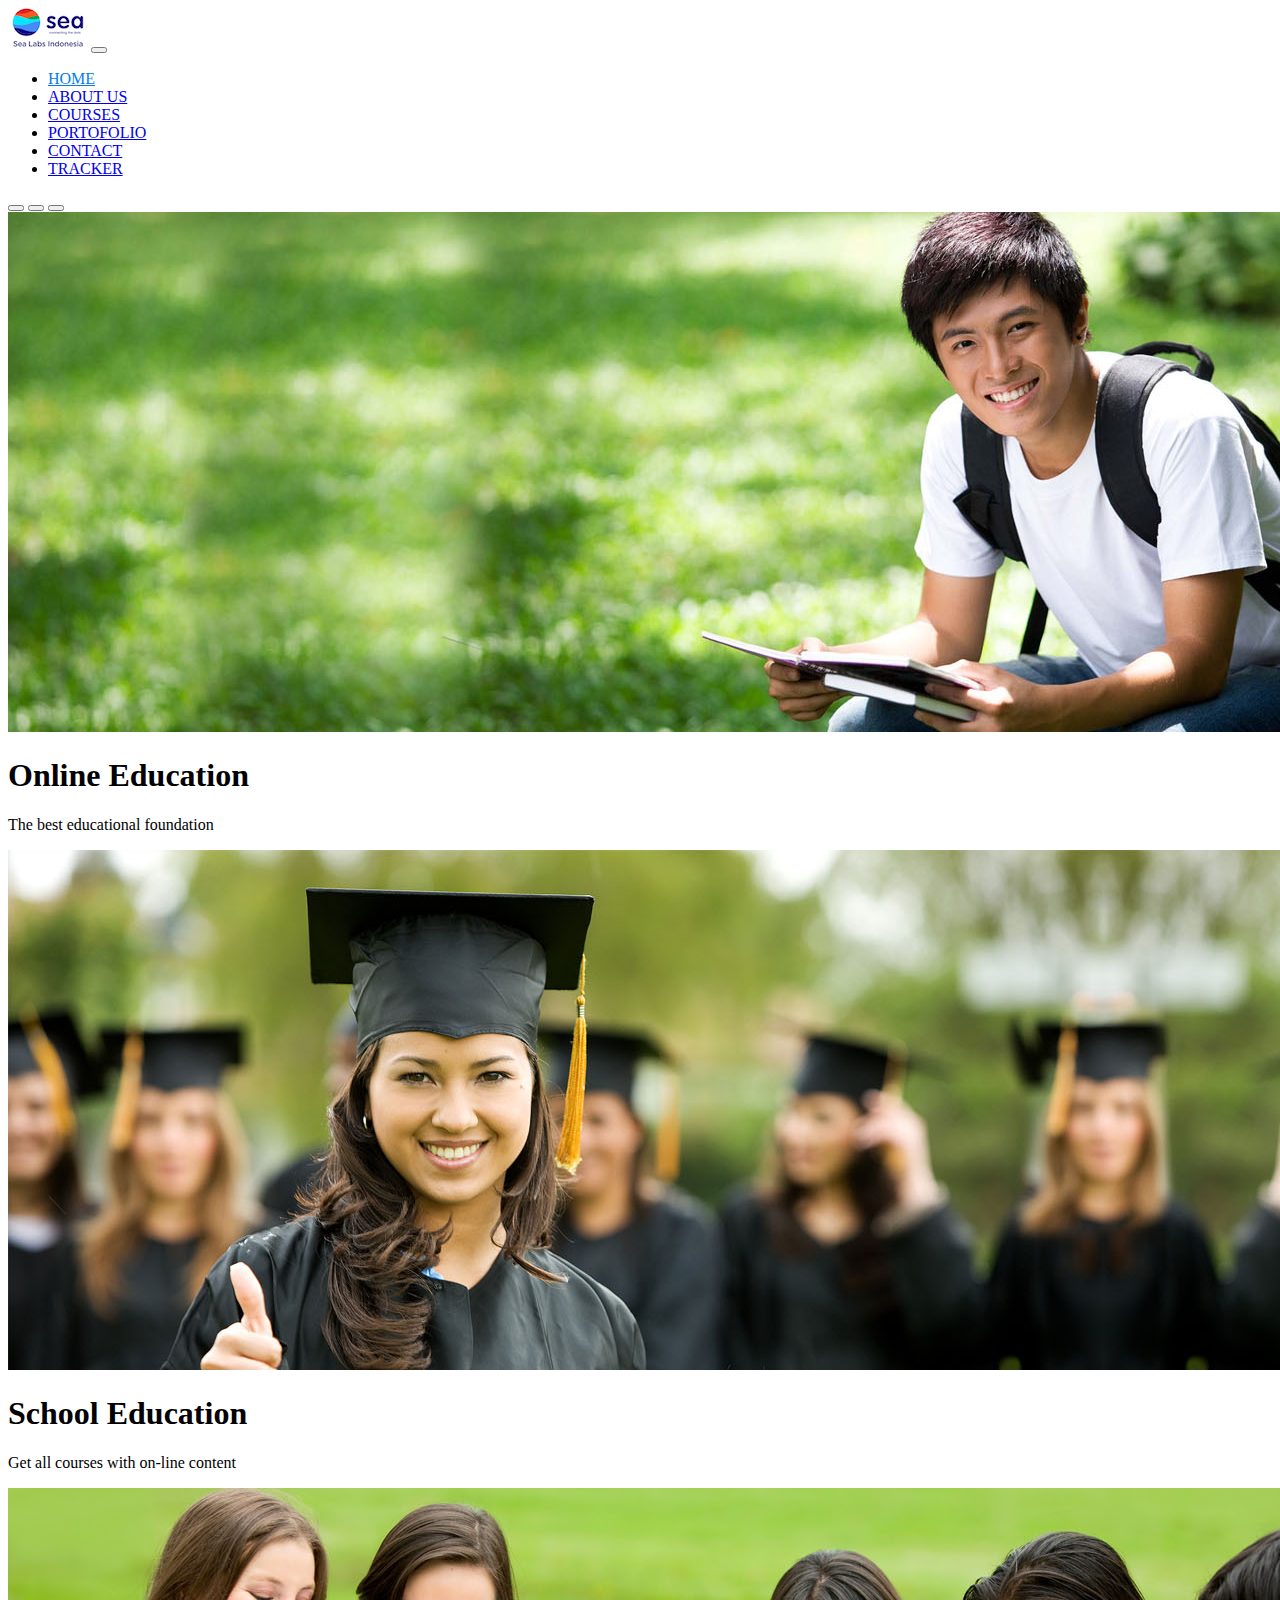
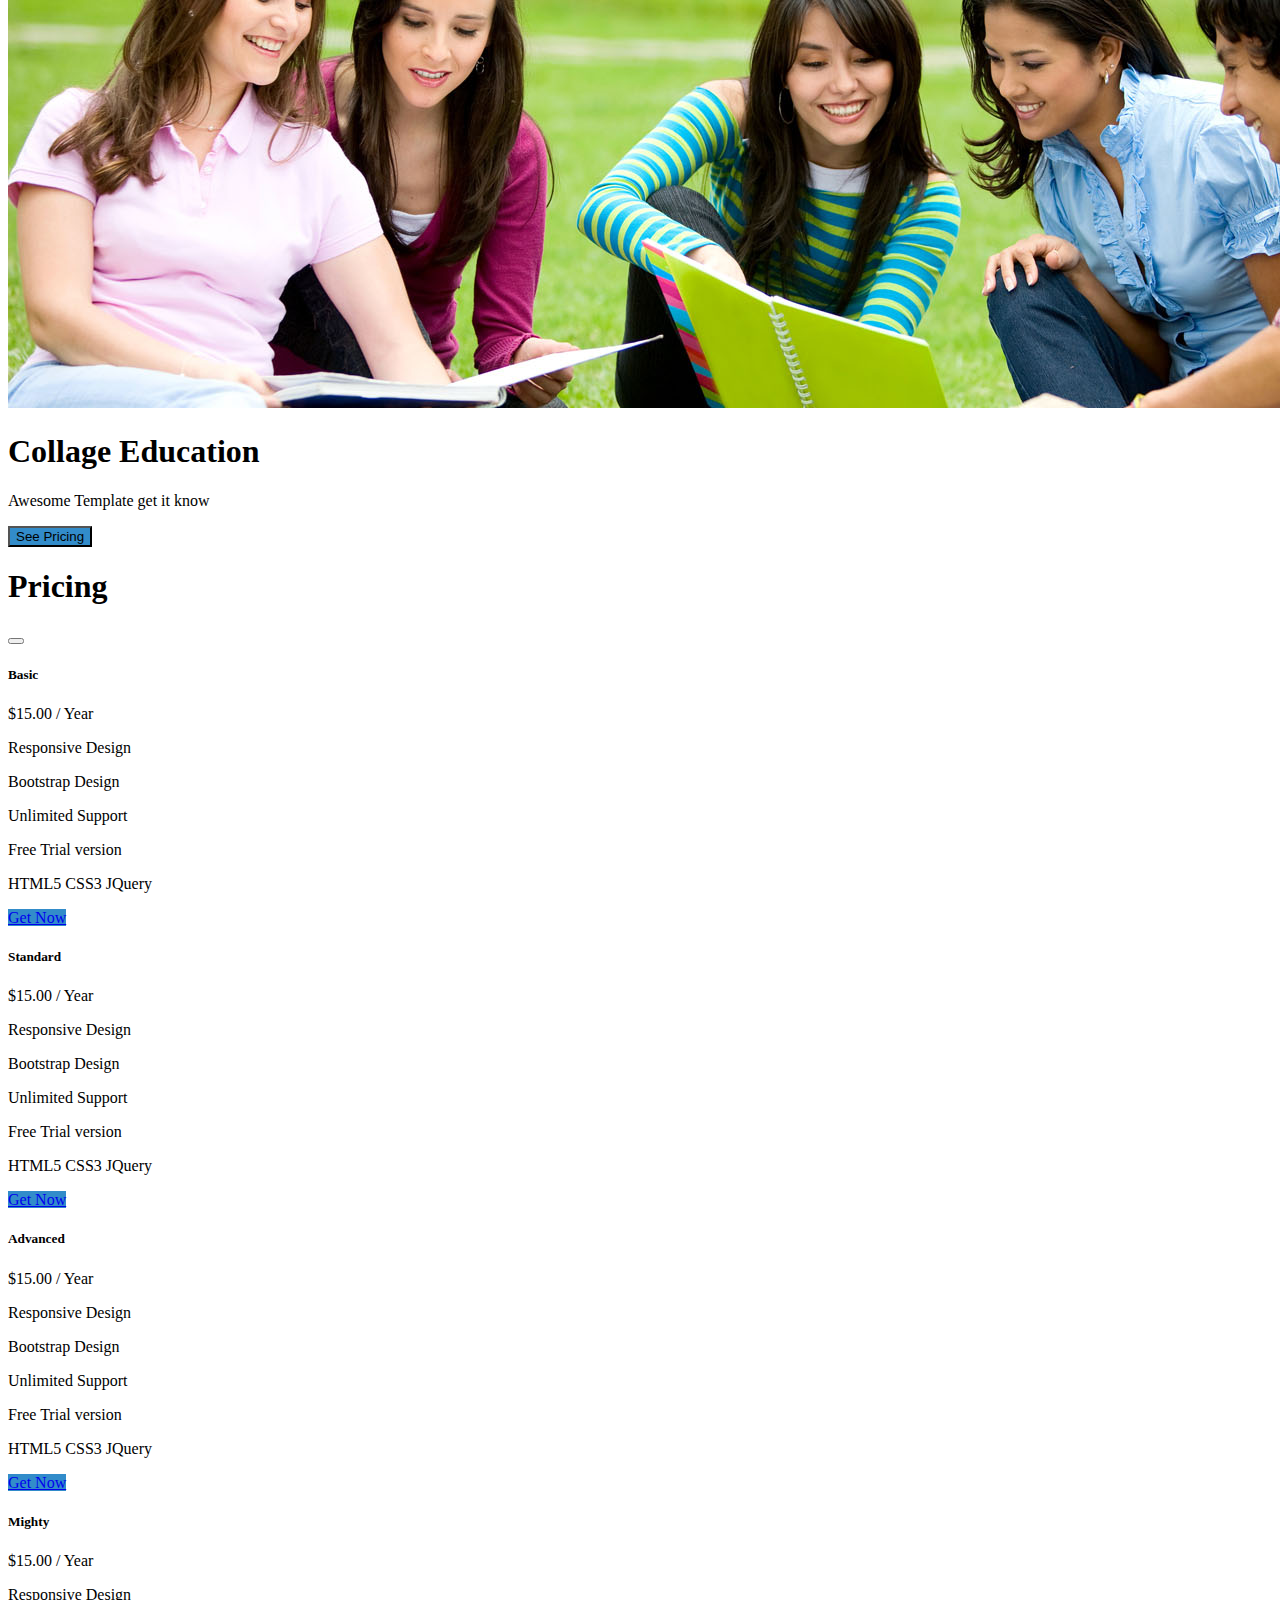
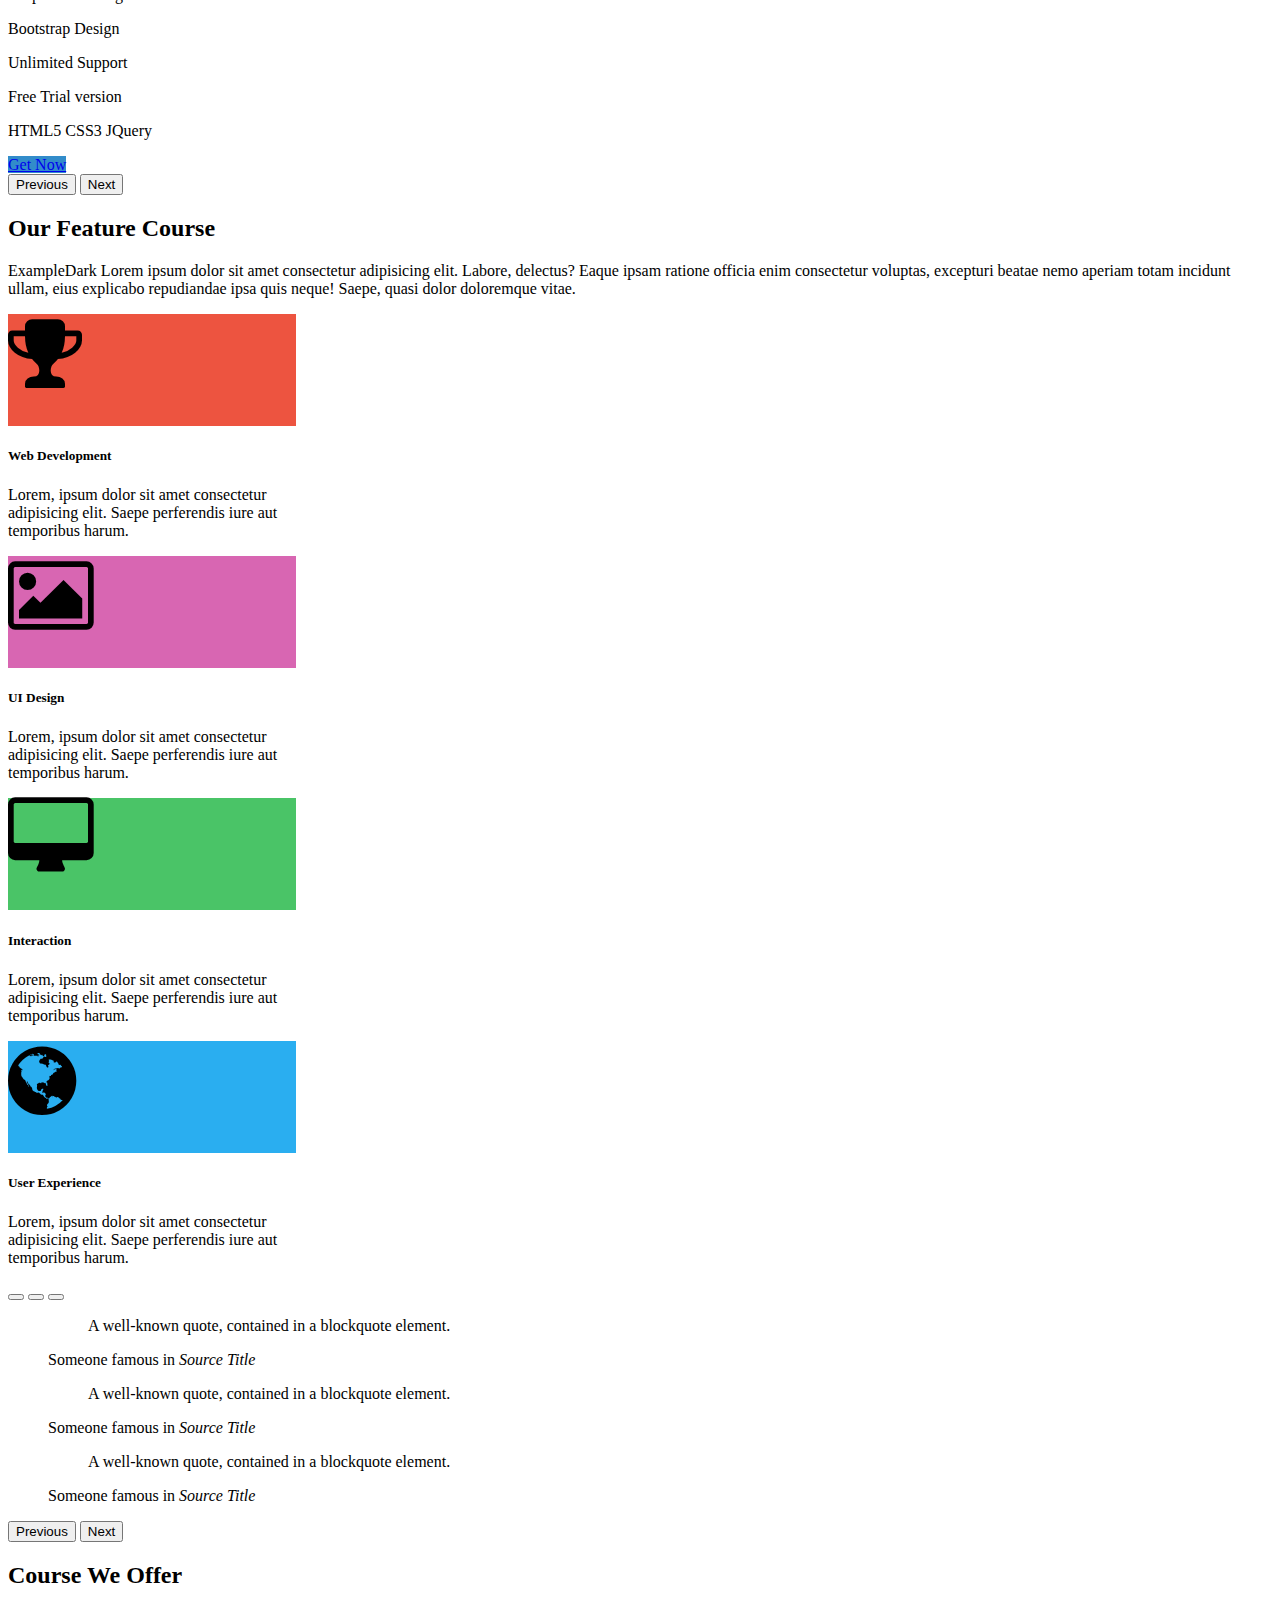
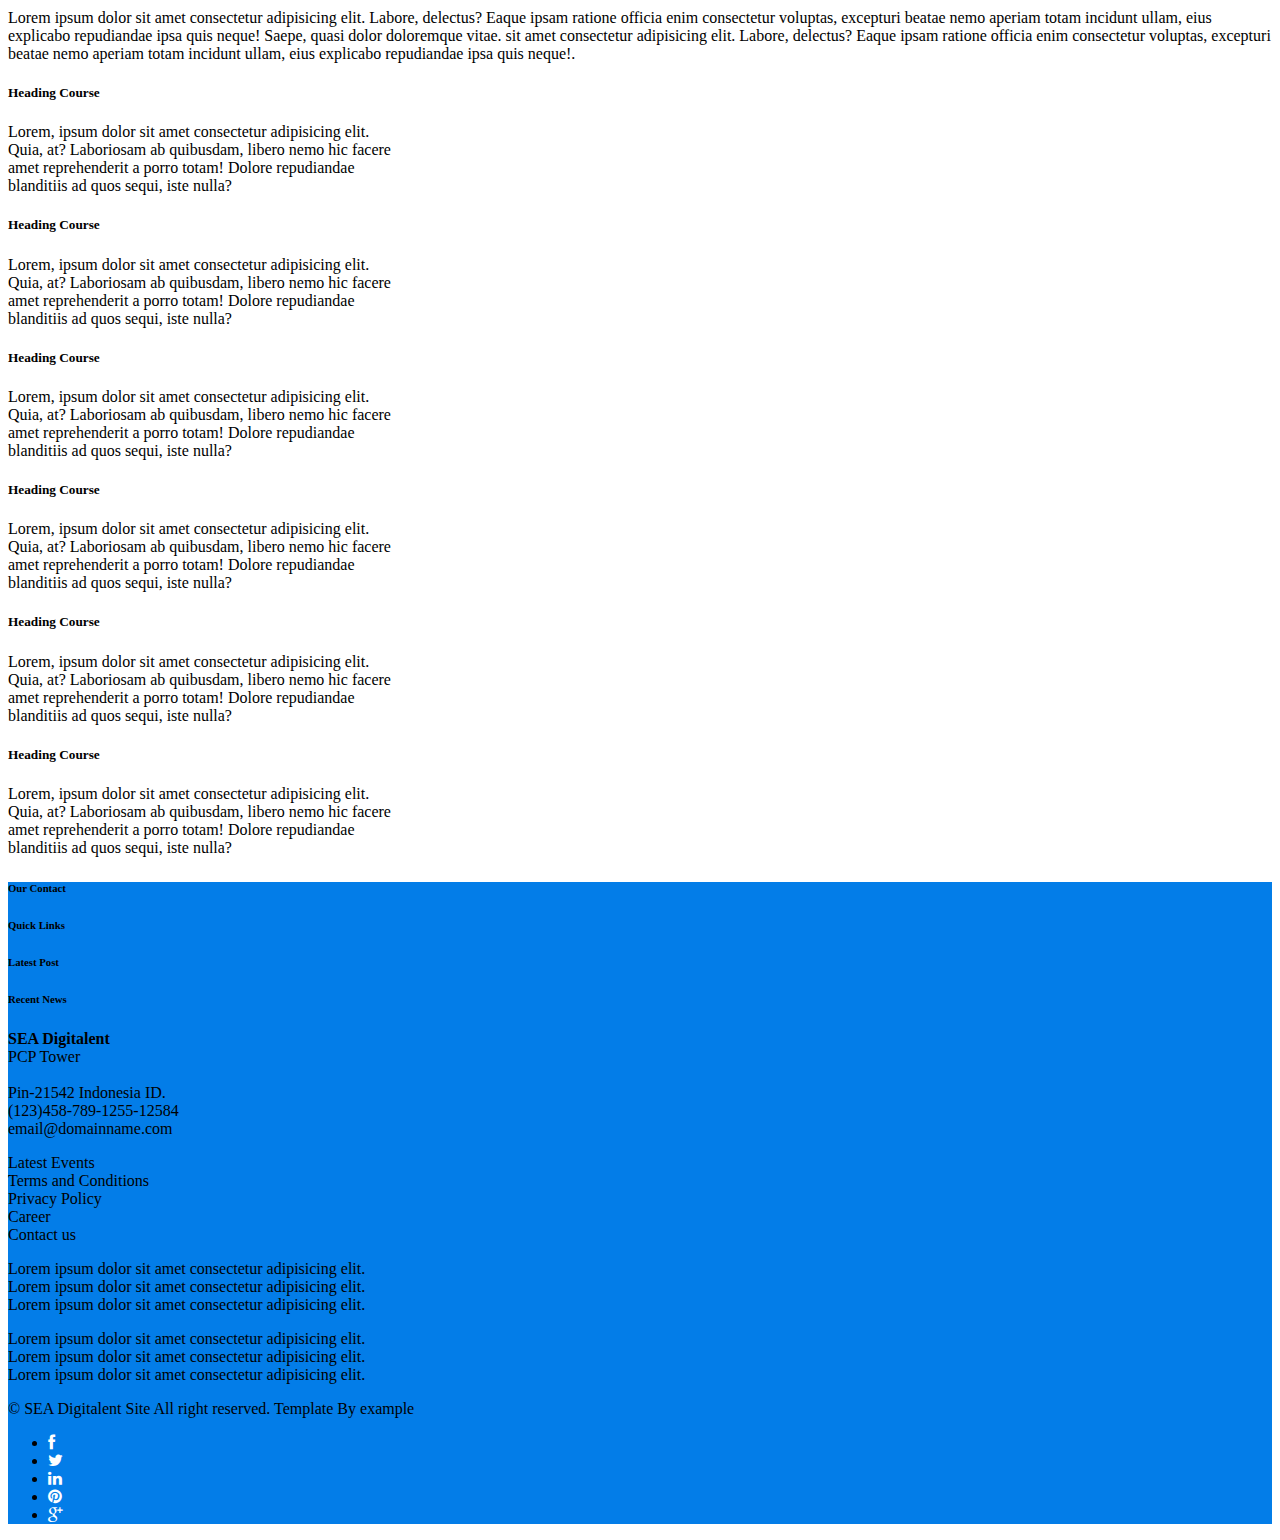
==== commit 9e98444f: "add courses, contact us page" ====
--- a/pages/index.html
+++ b/pages/index.html
@@ -57,26 +57,32 @@
               <div class="carousel-item active">
                 <img src="/assets/img/slides/1.jpg" class="d-block w-100" alt="...">
                 <div class="carousel-caption d-none d-md-block">
-                  <h1 class="text-black">Collage Education</h1>
-                  <p class="text-black">Awesome Template get it know</p>
+                  <div class="bg-light opacity-75 py-4 mx-auto">
+                    <h1 class="text-black">Online Education</h1>
+                  <p class="text-black">The best educational foundation</p>
+                  </div>
                 </div>
               </div>
               <div class="carousel-item">
                 <img src="/assets/img/slides/2.jpg" class="d-block w-100" alt="...">
                 <div class="carousel-caption d-none d-md-block">
-                  <h1 class="text-black">Collage Education</h1>
-                  <p class="text-black">Awesome Template get it know</p>
+                  <div class="bg-light opacity-75 py-4 mx-auto">
+                    <h1 class="text-black">School Education</h1>
+                    <p class="text-black">Get all courses with on-line content</p>
+                  </div>
                 </div>
               </div>
               <div class="carousel-item">
                 <img src="/assets/img/slides/3.jpg" class="d-block w-100" alt="...">
                 <div class="opcacity-50">
-                    <div class="carousel-caption d-none d-md-block bg-light">
-                        <h1 class="text-black">Collage Education</h1>
-                        <p class="text-black">Awesome Template get it know</p>
-                        <button type="button" class="btn btn-primary" data-bs-toggle="modal" data-bs-target="#exampleModal">
+                    <div class="carousel-caption d-none d-md-block">
+                        <div class="bg-light opacity-75 py-4 mx-auto">
+                          <h1 class="text-black">Collage Education</h1>
+                          <p class="text-black">Awesome Template get it know</p>
+                          <button type="button" class="btn btn-primary" data-bs-toggle="modal" data-bs-target="#exampleModal">
                             See Pricing
-                        </button>
+                          </button>
+                        </div>
                         <div class="modal fade" id="exampleModal" tabindex="-1" aria-labelledby="exampleModalLabel" aria-hidden="true">
                             <div class="modal-dialog modal-xl">
                               <div class="modal-content">
--- a/assets/css/style.css
+++ b/assets/css/style.css
@@ -41,4 +41,50 @@
 
 .bg-accordion{
     background-color: #b9b9b9 !important; 
+}
+
+.accordion-button:after{
+    display: none;
+}
+
+.accordion-button:before {
+    flex-shrink: 0;
+    width: var(--bs-accordion-btn-icon-width);
+    height: var(--bs-accordion-btn-icon-width);
+    margin-right: 20px;
+    content: "";
+    background-image: var(--bs-accordion-btn-icon);
+    background-repeat: no-repeat;
+    background-size: var(--bs-accordion-btn-icon-width);
+    transition: var(--bs-accordion-btn-icon-transition);
+    transform: rotate(-90deg);
+}
+
+.accordion-button:not(.collapsed)::before {
+    background-image: var(--bs-accordion-btn-active-icon);
+    transform: rotate(0deg);
+}
+
+.map-container{
+    overflow:hidden;
+    padding-bottom:56.25%;
+    position:relative;
+    height:0;
+}
+
+.map-container iframe{
+    left:0;
+    top:0;
+    height:100%;
+    width:100%;
+    position:absolute;
+}
+
+.vertical-line{
+    border-left: 6px solid green;
+    height: 500px;
+    position: absolute;
+    left: 50%;
+    margin-left: -3px;
+    top: 0;
 }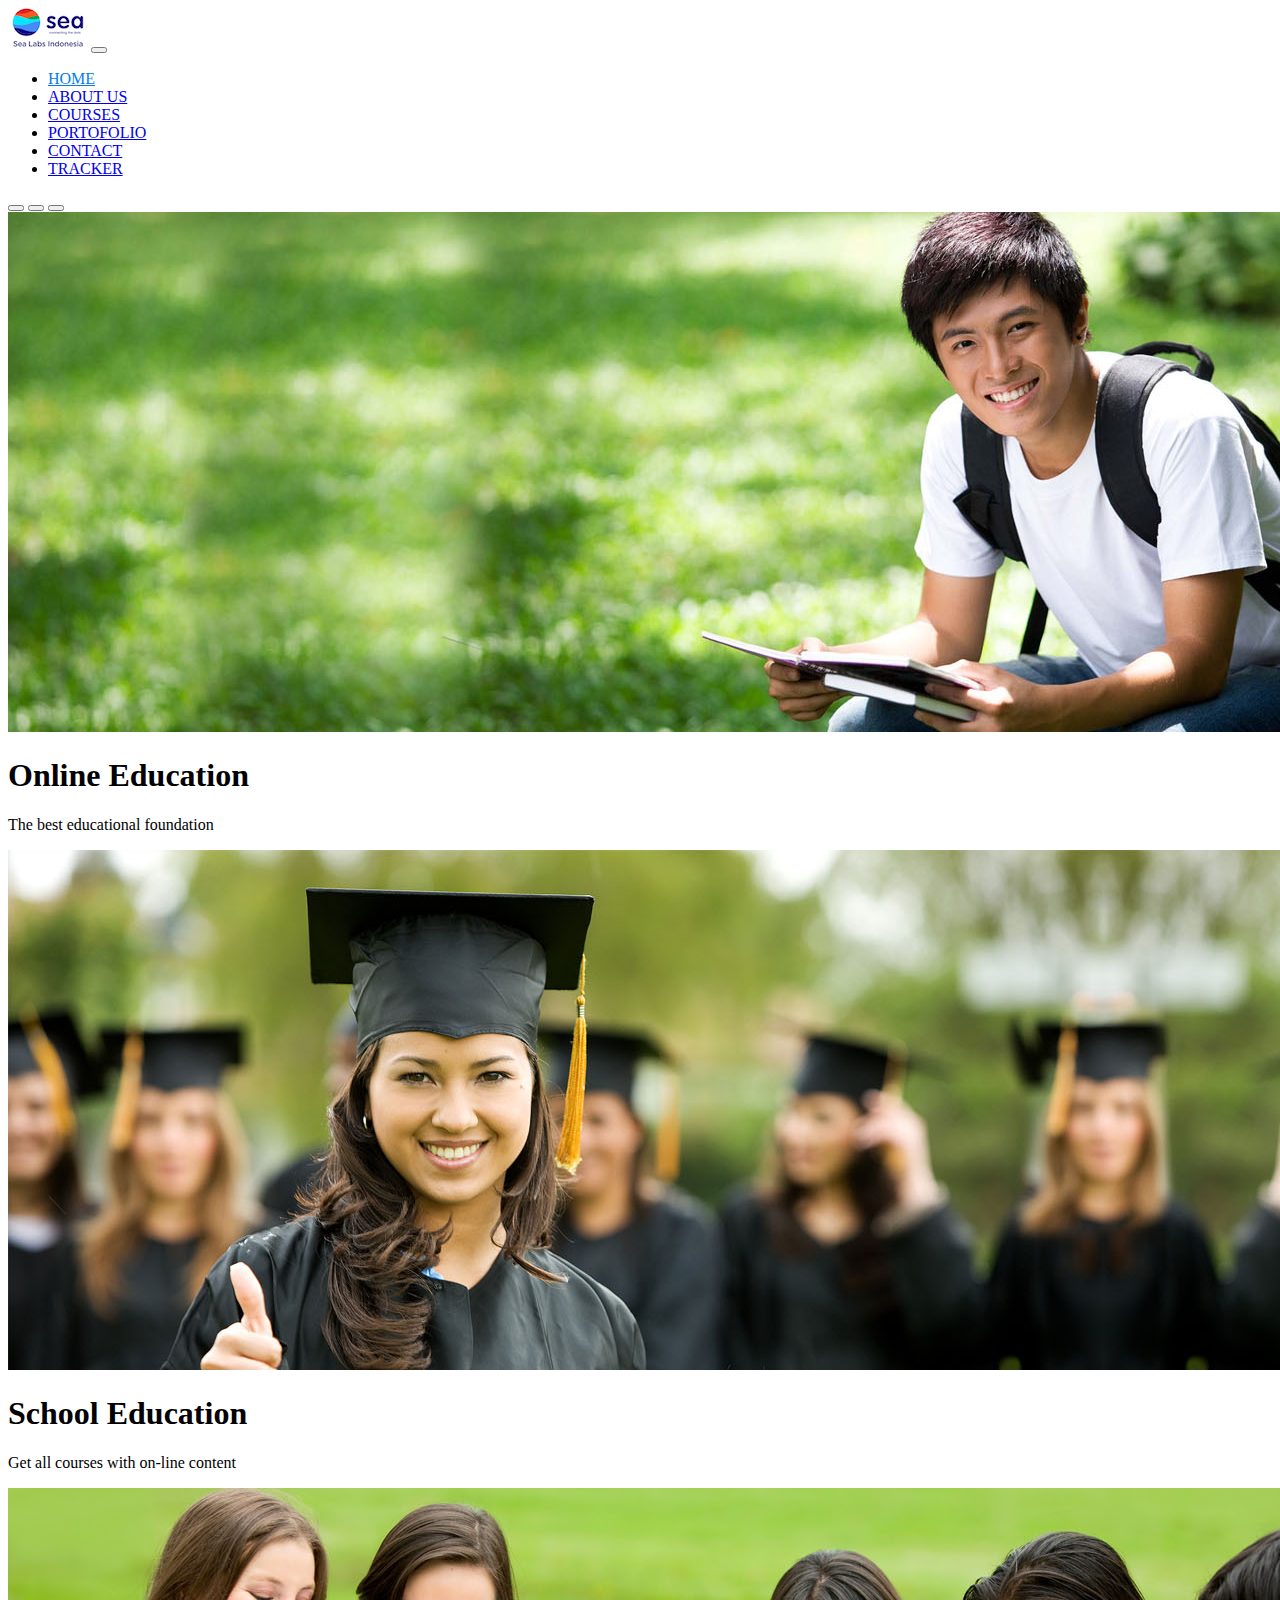
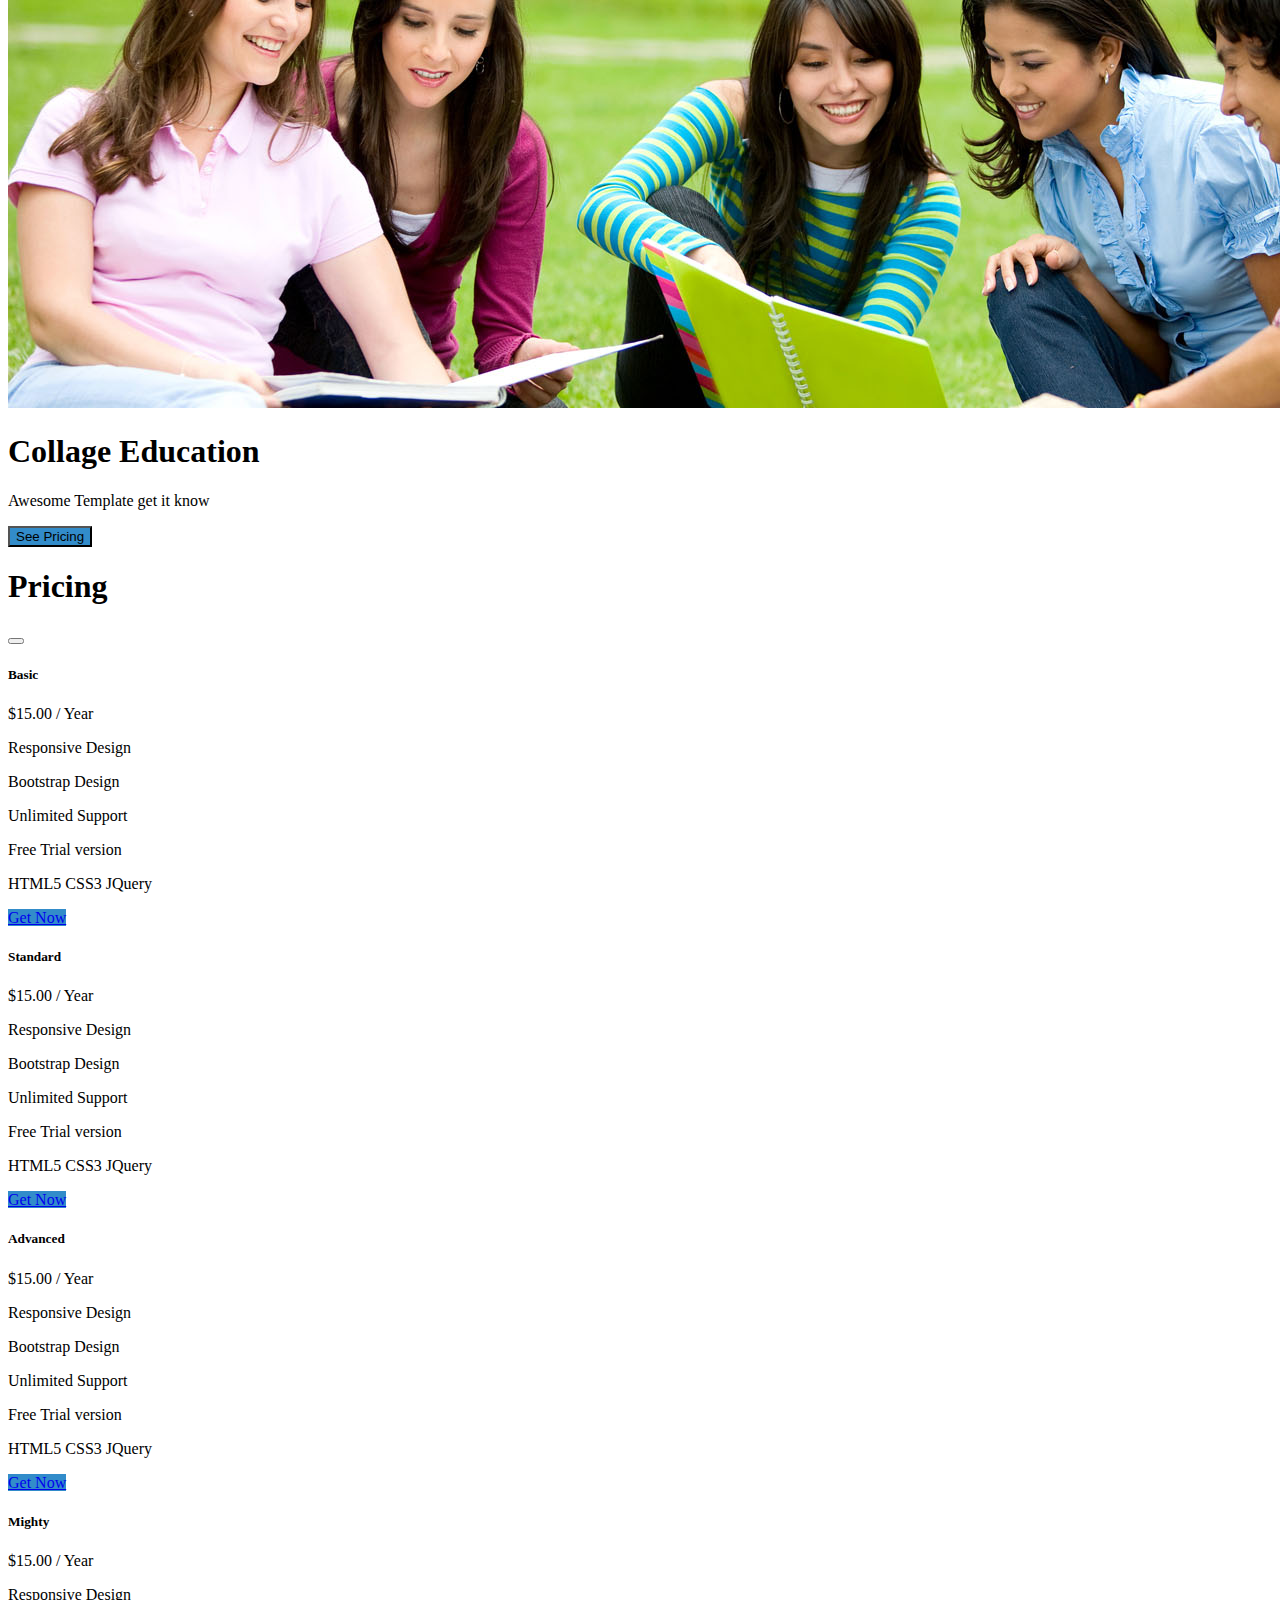
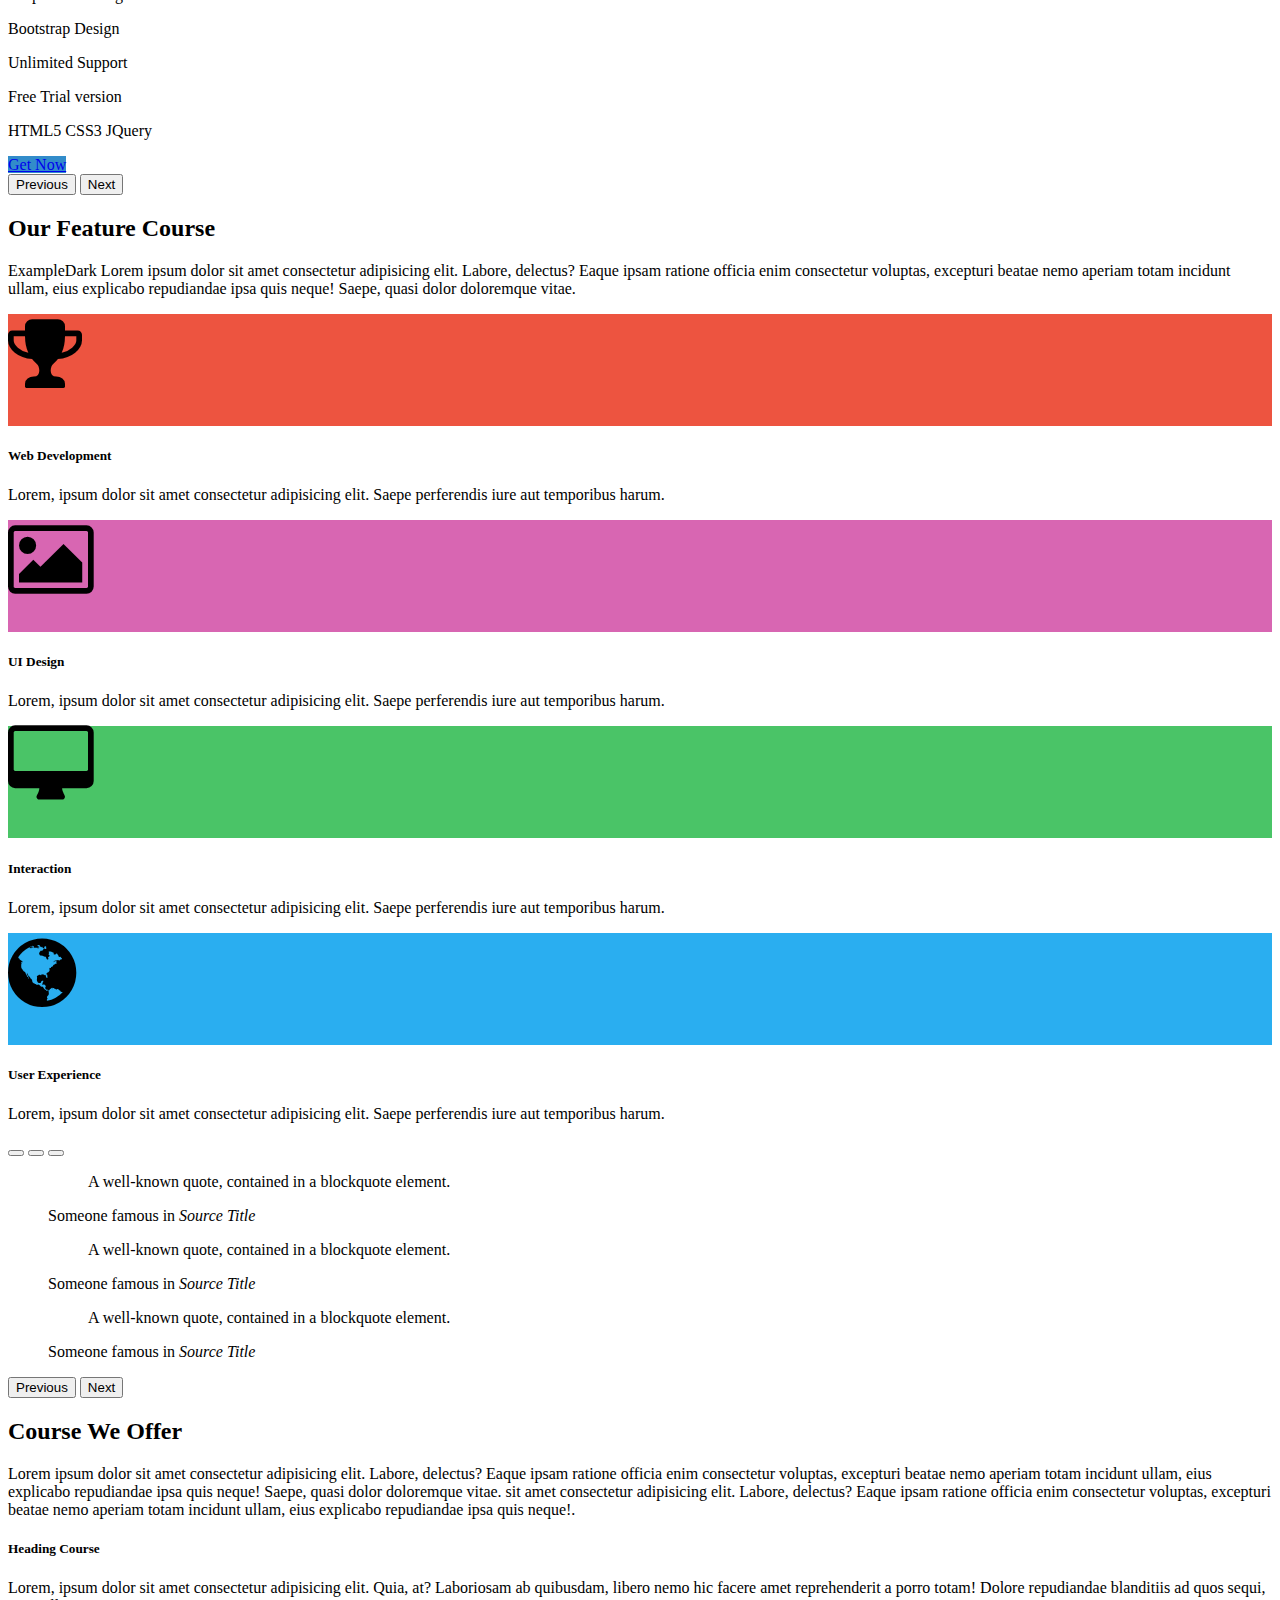
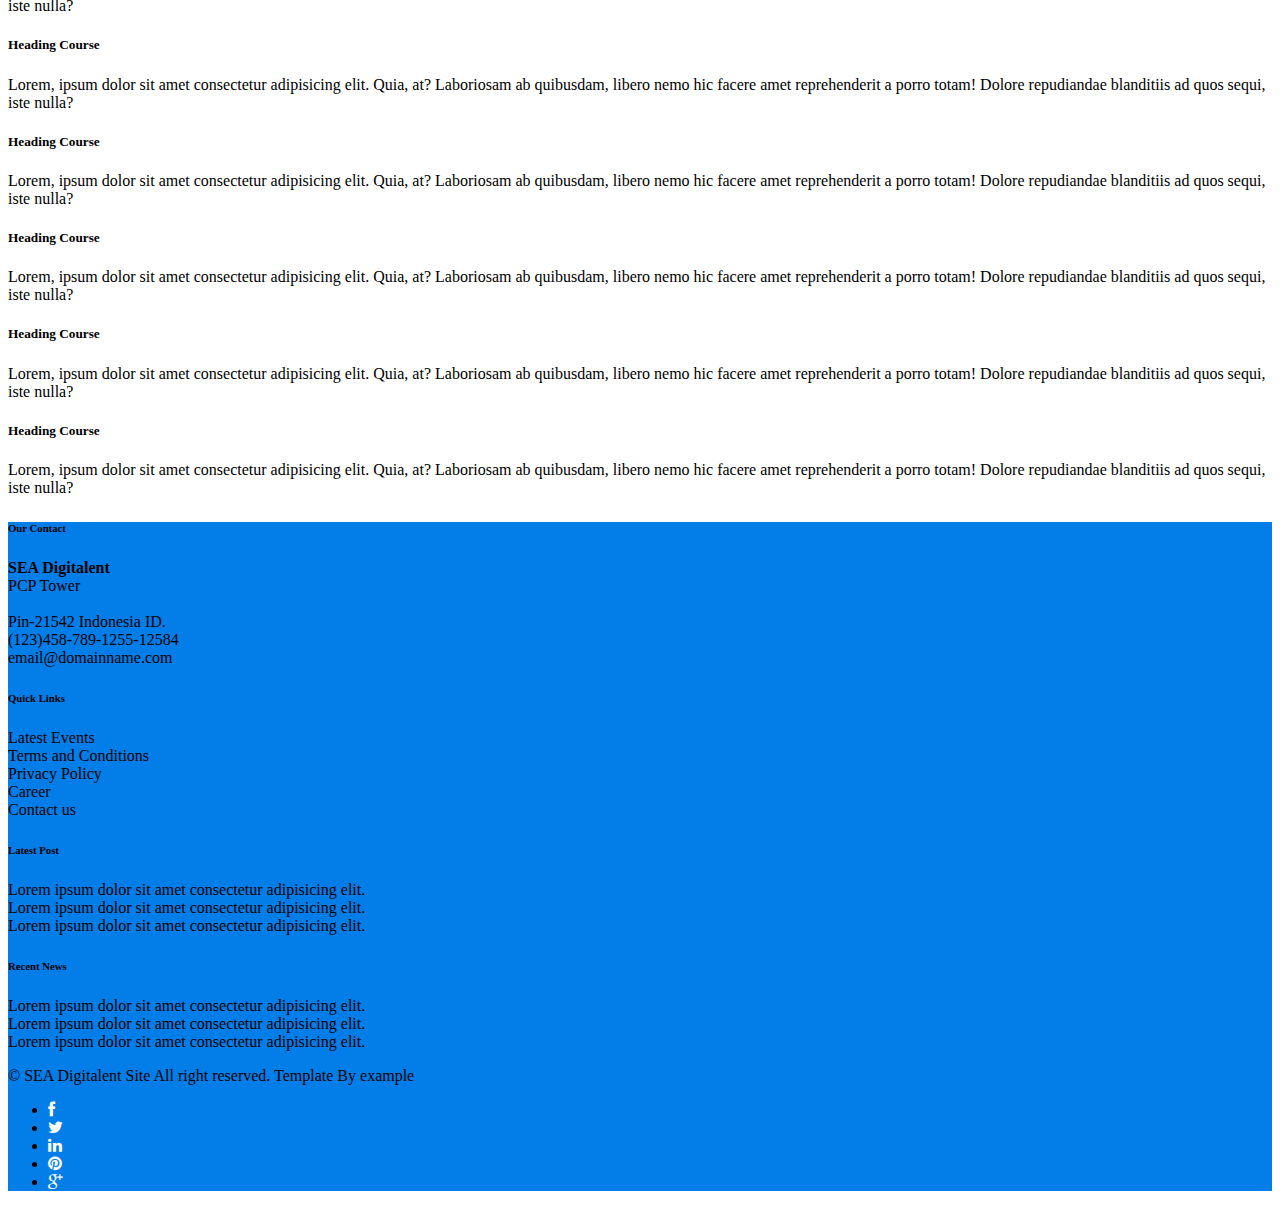
==== commit a8f7c856: "Add Responsive Page" ====
--- a/pages/index.html
+++ b/pages/index.html
@@ -56,17 +56,17 @@
             <div class="carousel-inner">
               <div class="carousel-item active">
                 <img src="/assets/img/slides/1.jpg" class="d-block w-100" alt="...">
-                <div class="carousel-caption d-none d-md-block">
-                  <div class="bg-light opacity-75 py-4 mx-auto">
+                <div class="carousel-caption d-none d-md-flex justify-content-center bg-white w-100 py-0" style="--bs-bg-opacity: 0.2">
+                  <div class="bg-white p-4" style="--bs-bg-opacity: 0.7">
                     <h1 class="text-black">Online Education</h1>
-                  <p class="text-black">The best educational foundation</p>
+                    <p class="text-black">The best educational foundation</p>
                   </div>
                 </div>
               </div>
               <div class="carousel-item">
                 <img src="/assets/img/slides/2.jpg" class="d-block w-100" alt="...">
-                <div class="carousel-caption d-none d-md-block">
-                  <div class="bg-light opacity-75 py-4 mx-auto">
+                <div class="carousel-caption d-none d-md-flex justify-content-center bg-white w-100 py-0" style="--bs-bg-opacity: 0.2">
+                  <div class="bg-white p-4" style="--bs-bg-opacity: 0.7">
                     <h1 class="text-black">School Education</h1>
                     <p class="text-black">Get all courses with on-line content</p>
                   </div>
@@ -75,8 +75,8 @@
               <div class="carousel-item">
                 <img src="/assets/img/slides/3.jpg" class="d-block w-100" alt="...">
                 <div class="opcacity-50">
-                    <div class="carousel-caption d-none d-md-block">
-                        <div class="bg-light opacity-75 py-4 mx-auto">
+                    <div class="carousel-caption d-none d-md-flex justify-content-center bg-white w-100 py-0" style="--bs-bg-opacity: 0.2">
+                        <div class="bg-white p-4" style="--bs-bg-opacity: 0.7">
                           <h1 class="text-black">Collage Education</h1>
                           <p class="text-black">Awesome Template get it know</p>
                           <button type="button" class="btn btn-primary" data-bs-toggle="modal" data-bs-target="#exampleModal">
@@ -91,10 +91,10 @@
                                   <button type="button" class="btn-close" data-bs-dismiss="modal" aria-label="Close"></button>
                                 </div>
                                 <div class="modal-body">
-                                  <div class="container-fluid">
+                                  <div class="container">
                                     <div class="row">
-                                        <div class="col">
-                                            <div class="card" style="width: 15rem;">
+                                        <div class="col-lg-3 col-12">
+                                            <div class="card">
                                                 <div class="card-body bg-light">
                                                   <h5 class="card-title text-center text-black">Basic</h5>
                                                   <p class="card-text text-center text-black mt-5 fs-3 fst-italic fw-semibold">$15.00 / Year</p>
@@ -107,8 +107,8 @@
                                                 </div>
                                             </div>
                                         </div>
-                                        <div class="col">
-                                            <div class="card" style="width: 15rem;">
+                                        <div class="col-lg-3 col-12">
+                                            <div class="card">
                                                 <div class="card-body bg-light">
                                                   <h5 class="card-title text-center text-black">Standard</h5>
                                                   <p class="card-text text-center text-black mt-5 fs-3 fst-italic fw-semibold">$15.00 / Year</p>
@@ -121,8 +121,8 @@
                                                 </div>
                                             </div>
                                         </div>
-                                        <div class="col">
-                                            <div class="card" style="width: 15rem;">
+                                        <div class="col-lg-3 col-12">
+                                            <div class="card">
                                                 <div class="card-body bg-light">
                                                   <h5 class="card-title text-center text-black">Advanced</h5>
                                                   <p class="card-text text-center text-black mt-5 fs-3 fst-italic fw-semibold">$15.00 / Year</p>
@@ -135,8 +135,8 @@
                                                 </div>
                                             </div>
                                         </div>
-                                        <div class="col">
-                                            <div class="card" style="width: 15rem;">
+                                        <div class="col-lg-3 col-12">
+                                            <div class="card">
                                                 <div class="card-body bg-light">
                                                   <h5 class="card-title text-center text-black">Mighty</h5>
                                                   <p class="card-text text-center text-black mt-5 fs-3 fst-italic fw-semibold">$15.00 / Year</p>
@@ -179,8 +179,8 @@
             </div>
 
             <div class="row mt-5">
-                <div class="col">
-                    <div class="card bg-light" style="width: 18rem;">
+                <div class="col-lg-3 col-12">
+                    <div class="card bg-light">
                         <div class="card-img-top rounded-0 d-flex justify-content-center bg-red text-white p-3" style="height: 7rem;">
                             <i class="fa fa-trophy" style='font-size:80px;'></i>
                         </div>
@@ -190,8 +190,8 @@
                         </div>
                       </div>
                 </div>
-                <div class="col">
-                    <div class="card bg-light" style="width: 18rem;">
+                <div class="col-lg-3 col-12">
+                    <div class="card bg-light">
                         <div class="card-img-top rounded-0 d-flex justify-content-center bg-pink text-white p-3" style="height: 7rem;">
                             <i class="fa fa-picture-o" style='font-size:80px;'></i>
                         </div>
@@ -201,8 +201,8 @@
                         </div>
                       </div>
                 </div>
-                <div class="col">
-                    <div class="card bg-light" style="width: 18rem;">
+                <div class="col-lg-3 col-12">
+                    <div class="card bg-light">
                         <div class="card-img-top rounded-0 d-flex justify-content-center bg-green text-white p-3" style="height: 7rem;">
                             <i class="fa fa-desktop" style='font-size:80px;'></i>
                         </div>
@@ -212,8 +212,8 @@
                         </div>
                       </div>
                 </div>
-                <div class="col">
-                    <div class="card bg-light" style="width: 18rem;">
+                <div class="col-lg-3 col-12">
+                    <div class="card bg-light">
                         <div class="card-img-top rounded-0 d-flex justify-content-center bg-blue text-white p-3" style="height: 7rem;">
                             <i class="fa fa-globe" style='font-size:80px;'></i>
                         </div>
@@ -285,28 +285,28 @@
                 </p>
             </div>
             <div class="row mt-5">
-                <div class="col">
-                    <div class="card bg-light" style="width: 25rem;">
-                        <div class="card-body">
-                          <h5 class="card-title">Heading Course</h5>
-                          <p class="card-text">
-                            Lorem, ipsum dolor sit amet consectetur adipisicing elit. Quia, at? Laboriosam ab quibusdam, libero nemo hic facere amet reprehenderit a porro totam! Dolore repudiandae blanditiis ad quos sequi, iste nulla?
-                          </p>
-                        </div>
-                    </div>
-                </div>
-                <div class="col">
-                    <div class="card bg-light" style="width: 25rem;">
-                        <div class="card-body">
-                          <h5 class="card-title">Heading Course</h5>
-                          <p class="card-text">
-                            Lorem, ipsum dolor sit amet consectetur adipisicing elit. Quia, at? Laboriosam ab quibusdam, libero nemo hic facere amet reprehenderit a porro totam! Dolore repudiandae blanditiis ad quos sequi, iste nulla?
-                          </p>
-                        </div>
-                    </div>
-                </div>
-                <div class="col">
-                    <div class="card bg-light" style="width: 25rem;">
+                <div class="col-lg-4 col-12">
+                    <div class="card bg-light" >
+                        <div class="card-body">
+                          <h5 class="card-title">Heading Course</h5>
+                          <p class="card-text">
+                            Lorem, ipsum dolor sit amet consectetur adipisicing elit. Quia, at? Laboriosam ab quibusdam, libero nemo hic facere amet reprehenderit a porro totam! Dolore repudiandae blanditiis ad quos sequi, iste nulla?
+                          </p>
+                        </div>
+                    </div>
+                </div>
+                <div class="col-lg-4 col-12">
+                    <div class="card bg-light">
+                        <div class="card-body">
+                          <h5 class="card-title">Heading Course</h5>
+                          <p class="card-text">
+                            Lorem, ipsum dolor sit amet consectetur adipisicing elit. Quia, at? Laboriosam ab quibusdam, libero nemo hic facere amet reprehenderit a porro totam! Dolore repudiandae blanditiis ad quos sequi, iste nulla?
+                          </p>
+                        </div>
+                    </div>
+                </div>
+                <div class="col-lg-4 col-12">
+                    <div class="card bg-light">
                         <div class="card-body">
                           <h5 class="card-title">Heading Course</h5>
                           <p class="card-text">
@@ -317,28 +317,28 @@
                 </div>
             </div>
             <div class="row mt-5">
-                <div class="col">
-                    <div class="card bg-light" style="width: 25rem;">
-                        <div class="card-body">
-                          <h5 class="card-title">Heading Course</h5>
-                          <p class="card-text">
-                            Lorem, ipsum dolor sit amet consectetur adipisicing elit. Quia, at? Laboriosam ab quibusdam, libero nemo hic facere amet reprehenderit a porro totam! Dolore repudiandae blanditiis ad quos sequi, iste nulla?
-                          </p>
-                        </div>
-                    </div>
-                </div>
-                <div class="col">
-                    <div class="card bg-light" style="width: 25rem;">
-                        <div class="card-body">
-                          <h5 class="card-title">Heading Course</h5>
-                          <p class="card-text">
-                            Lorem, ipsum dolor sit amet consectetur adipisicing elit. Quia, at? Laboriosam ab quibusdam, libero nemo hic facere amet reprehenderit a porro totam! Dolore repudiandae blanditiis ad quos sequi, iste nulla?
-                          </p>
-                        </div>
-                    </div>
-                </div>
-                <div class="col">
-                    <div class="card bg-light" style="width: 25rem;">
+                <div class="col-lg-4 col-12">
+                    <div class="card bg-light">
+                        <div class="card-body">
+                          <h5 class="card-title">Heading Course</h5>
+                          <p class="card-text">
+                            Lorem, ipsum dolor sit amet consectetur adipisicing elit. Quia, at? Laboriosam ab quibusdam, libero nemo hic facere amet reprehenderit a porro totam! Dolore repudiandae blanditiis ad quos sequi, iste nulla?
+                          </p>
+                        </div>
+                    </div>
+                </div>
+                <div class="col-lg-4 col-12">
+                    <div class="card bg-light">
+                        <div class="card-body">
+                          <h5 class="card-title">Heading Course</h5>
+                          <p class="card-text">
+                            Lorem, ipsum dolor sit amet consectetur adipisicing elit. Quia, at? Laboriosam ab quibusdam, libero nemo hic facere amet reprehenderit a porro totam! Dolore repudiandae blanditiis ad quos sequi, iste nulla?
+                          </p>
+                        </div>
+                    </div>
+                </div>
+                <div class="col-lg-4 col-12">
+                    <div class="card bg-light">
                         <div class="card-body">
                           <h5 class="card-title">Heading Course</h5>
                           <p class="card-text">
@@ -356,21 +356,8 @@
         <div class="bg-footer mt-5">
             <div class="container mt-5">
                 <div class="row">
-                    <div class="col text-white mt-5">
+                    <div class="col-lg-3 col-12 text-white mt-5">
                         <h6 class="fw-bold">Our Contact</h6>
-                    </div>
-                    <div class="col text-white mt-5">
-                        <h6 class="fw-bold">Quick Links</h6>
-                    </div>
-                    <div class="col text-white mt-5">
-                        <h6 class="fw-bold">Latest Post</h6>
-                    </div>
-                    <div class="col text-white mt-5">
-                        <h6 class="fw-bold">Recent News</h6>
-                    </div>
-                </div>
-                <div class="row">
-                    <div class="col text-white mt-3">
                         <p class="lh-lg">
                             <strong>SEA Digitalent</strong><br>
                             PCP Tower<br><br>
@@ -379,7 +366,8 @@
                             email@domainname.com<br>
                         </p>
                     </div>
-                    <div class="col text-white mt-3">
+                    <div class="col-lg-3 col-12 text-white mt-5">
+                        <h6 class="fw-bold">Quick Links</h6>
                         <p class="lh-lg">Latest Events<br>
                             Terms and Conditions<br>
                             Privacy Policy<br>
@@ -387,13 +375,15 @@
                             Contact us<br>
                         </p>
                     </div>
-                    <div class="col text-white mt-3">
+                    <div class="col-lg-3 col-12 text-white mt-5">
+                        <h6 class="fw-bold">Latest Post</h6>
                         <p class="lh-lg">Lorem ipsum dolor sit amet consectetur adipisicing elit.<br>
                             Lorem ipsum dolor sit amet consectetur adipisicing elit.<br>
                             Lorem ipsum dolor sit amet consectetur adipisicing elit.<br>
                         </p>
                     </div>
-                    <div class="col text-white mt-3">
+                    <div class="col-lg-3 col-12 text-white mt-5">
+                        <h6 class="fw-bold">Recent News</h6>
                         <p class="lh-lg">Lorem ipsum dolor sit amet consectetur adipisicing elit.<br>
                             Lorem ipsum dolor sit amet consectetur adipisicing elit.<br>
                             Lorem ipsum dolor sit amet consectetur adipisicing elit.<br>
--- a/assets/css/style.css
+++ b/assets/css/style.css
@@ -80,11 +80,7 @@
     position:absolute;
 }
 
-.vertical-line{
-    border-left: 6px solid green;
-    height: 500px;
-    position: absolute;
-    left: 50%;
-    margin-left: -3px;
-    top: 0;
+.carousel-caption{
+    left: 0;
+    bottom: 2rem;
 }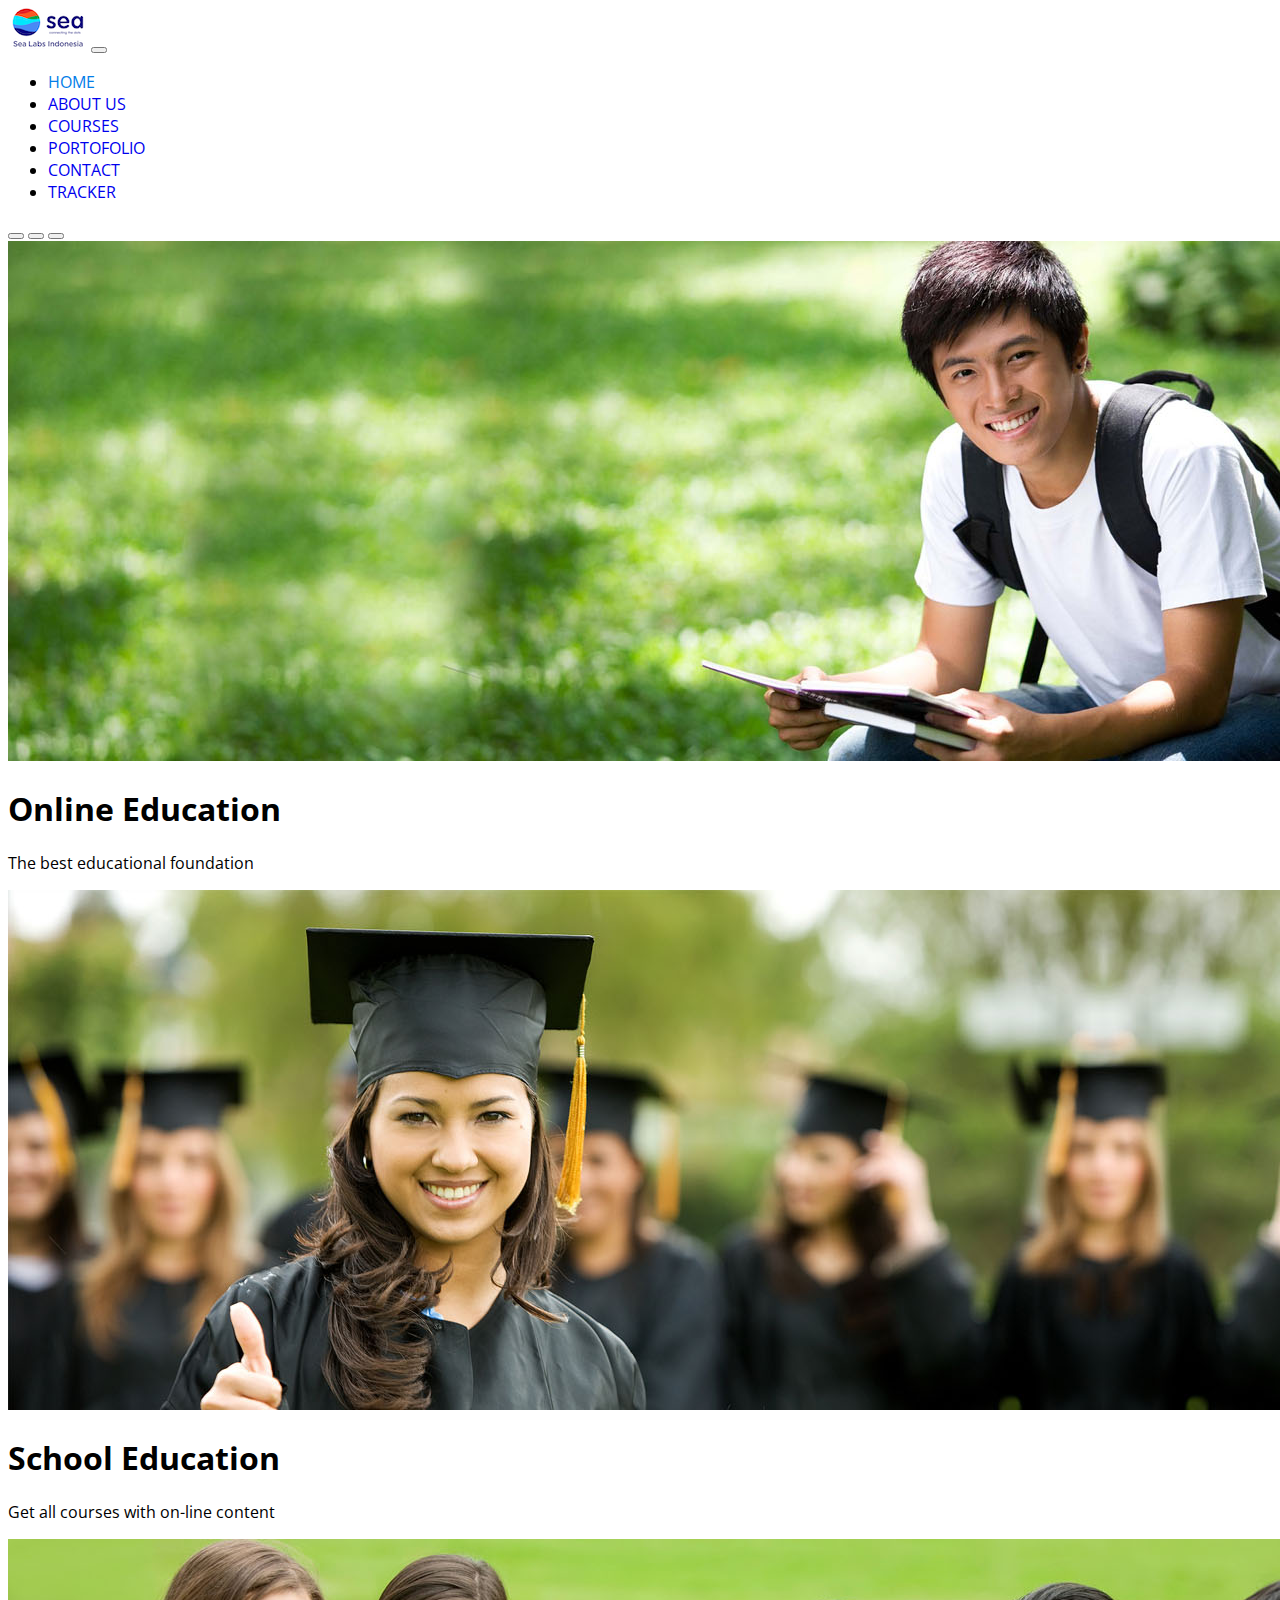
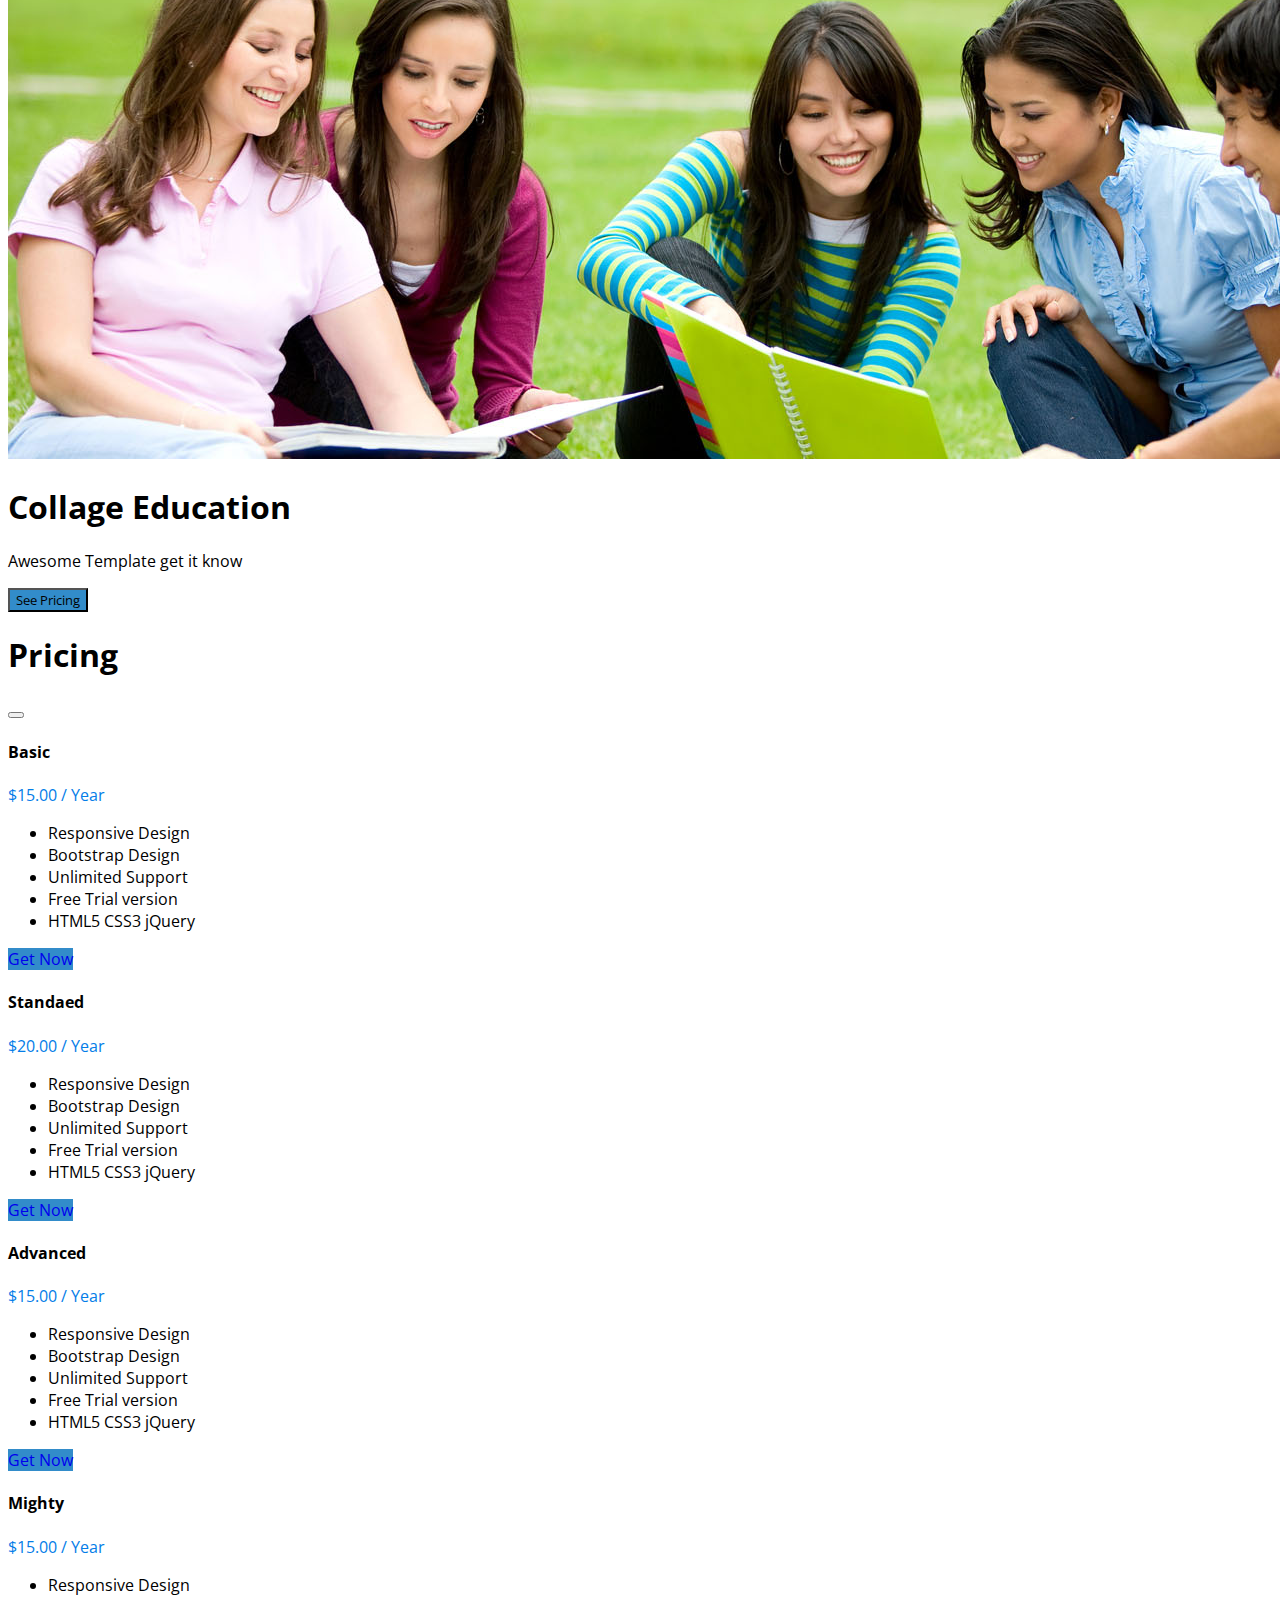
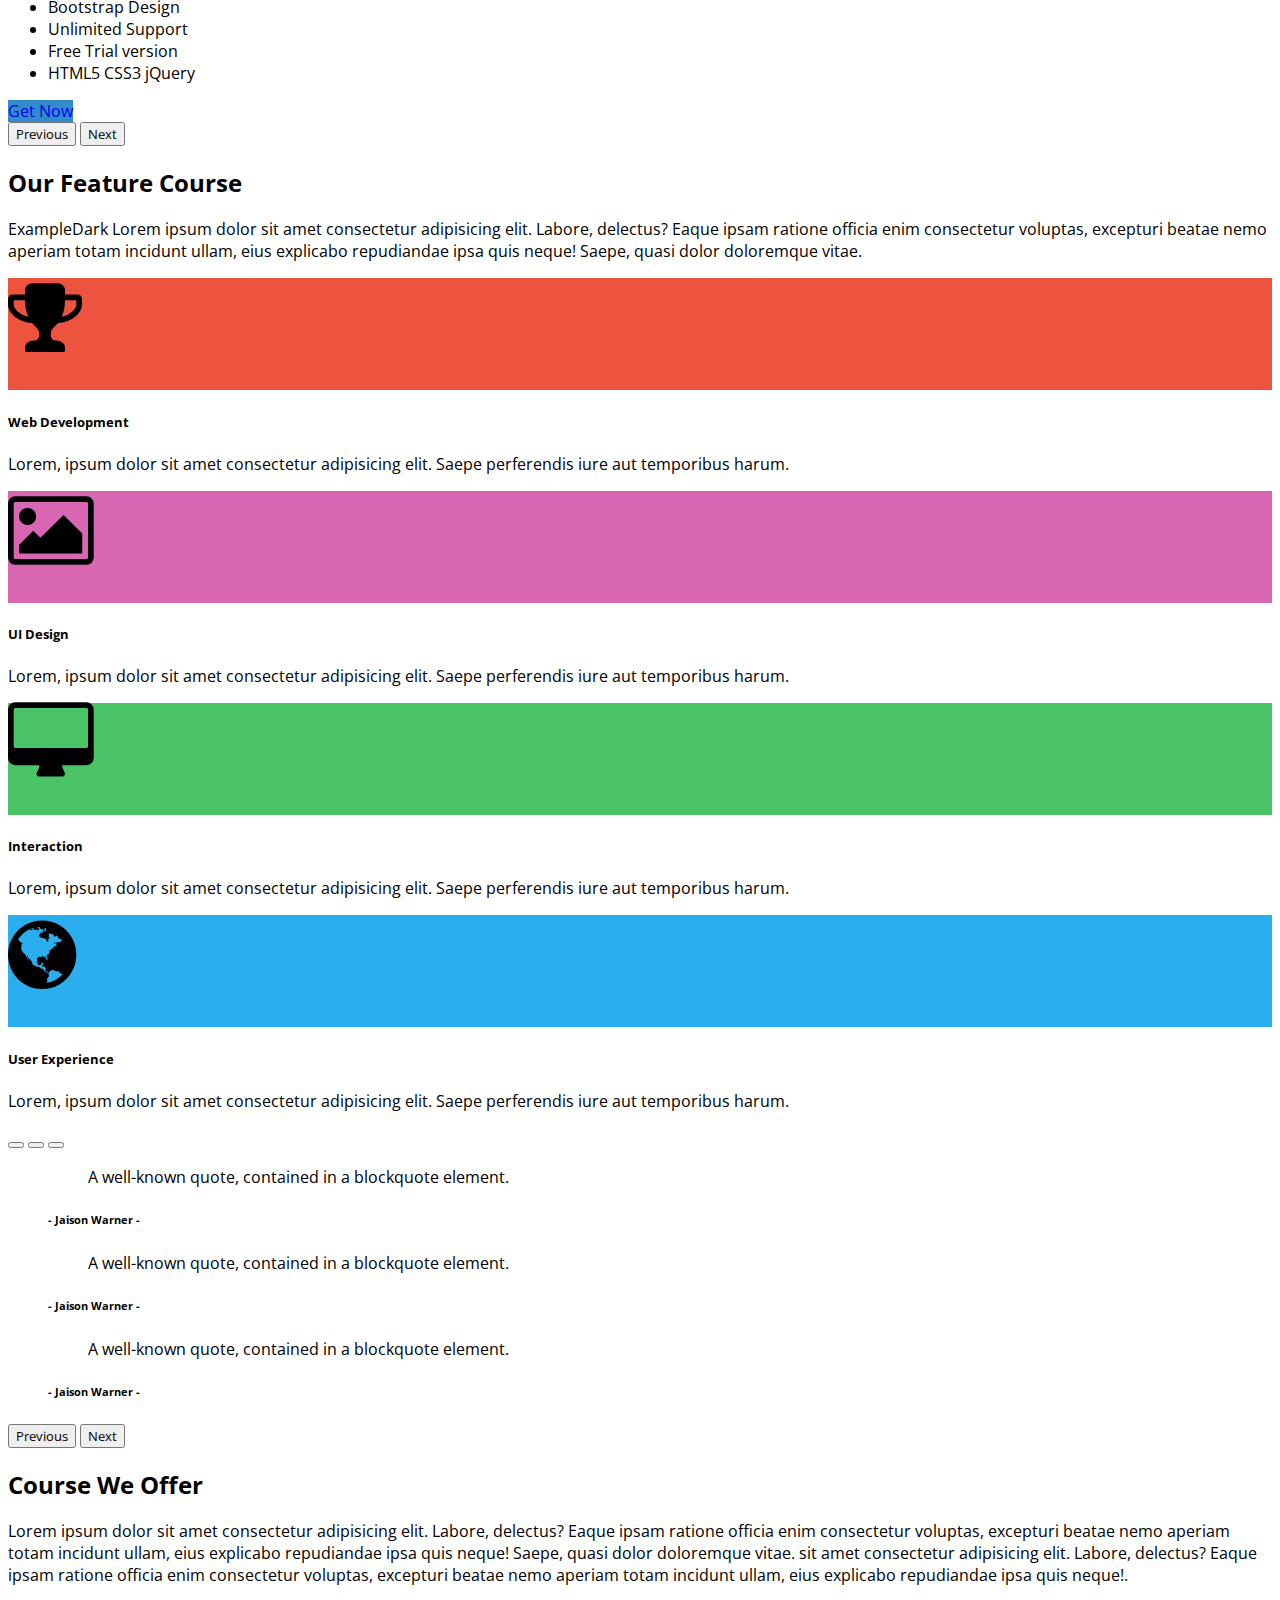
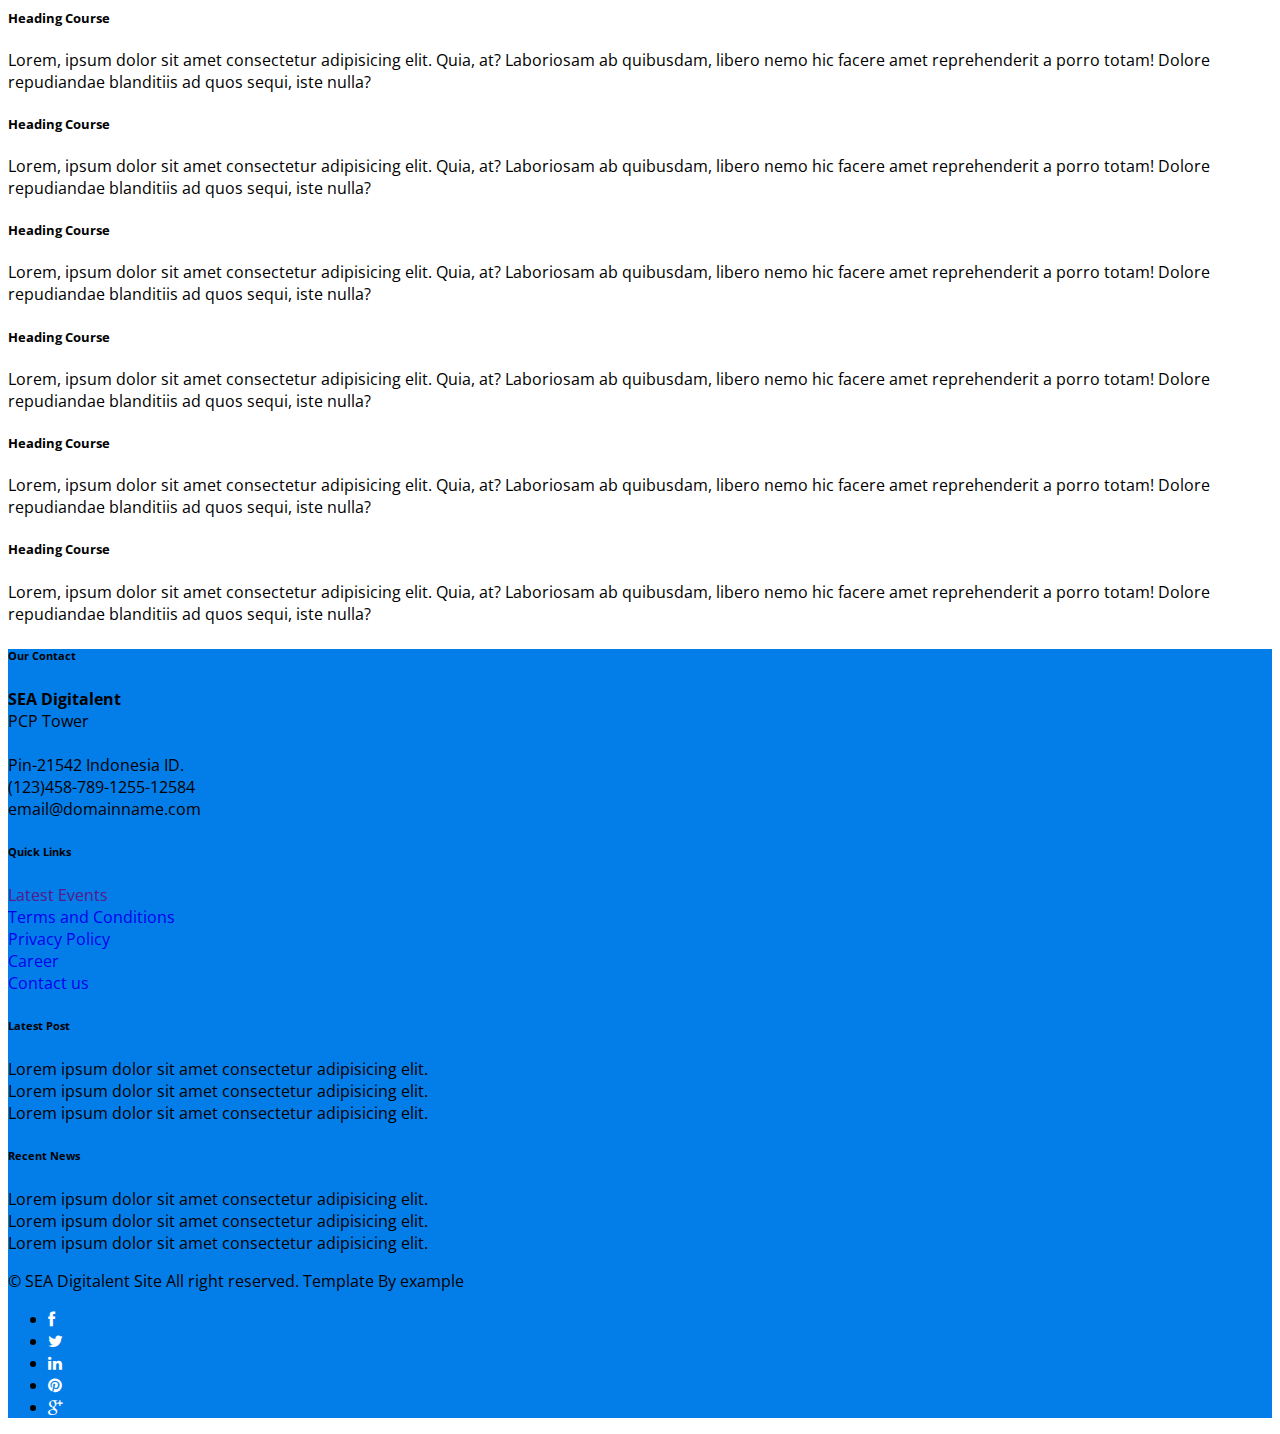
==== commit 3b83ad38: "Refactor styling static pages" ====
--- a/pages/index.html
+++ b/pages/index.html
@@ -94,60 +94,76 @@
                                   <div class="container">
                                     <div class="row">
                                         <div class="col-lg-3 col-12">
-                                            <div class="card">
-                                                <div class="card-body bg-light">
-                                                  <h5 class="card-title text-center text-black">Basic</h5>
-                                                  <p class="card-text text-center text-black mt-5 fs-3 fst-italic fw-semibold">$15.00 / Year</p>
-                                                  <p class="card-text text-center text-black mt-5">Responsive Design</p>
-                                                  <p class="card-text text-center text-black mt-2">Bootstrap Design</p>
-                                                  <p class="card-text text-center text-black mt-2">Unlimited Support</p>
-                                                  <p class="card-text text-center text-black mt-2">Free Trial version</p>
-                                                  <p class="card-text text-center text-black mt-2">HTML5 CSS3 JQuery</p>
-                                                  <a href="#" class="btn btn-primary mt-5">Get Now</a>
-                                                </div>
-                                            </div>
+                                          <div class="card">
+                                            <div class="card-header">
+                                              <h4 class="card-title text-center text-black mt-5">Basic</h4>
+                                              <p class="card-text text-center price-color fs-4 mt-5 mb-3 fst-italic fw-bold">$15.00 / Year</p>
+                                            </div>
+                                            <ul class="list-group list-group-flush">
+                                              <li class="list-group-item my-2">Responsive Design</li>
+                                              <li class="list-group-item my-2">Bootstrap Design</li>
+                                              <li class="list-group-item my-2">Unlimited Support</li>
+                                              <li class="list-group-item my-2">Free Trial version</li>
+                                              <li class="list-group-item my-2">HTML5 CSS3 jQuery</li>
+                                            </ul>
+                                            <div class="card-footer">
+                                              <a href="#" class="btn btn-primary mt-3 mb-3">Get Now</a>
+                                            </div>
+                                          </div>
                                         </div>
                                         <div class="col-lg-3 col-12">
-                                            <div class="card">
-                                                <div class="card-body bg-light">
-                                                  <h5 class="card-title text-center text-black">Standard</h5>
-                                                  <p class="card-text text-center text-black mt-5 fs-3 fst-italic fw-semibold">$15.00 / Year</p>
-                                                  <p class="card-text text-center text-black mt-5">Responsive Design</p>
-                                                  <p class="card-text text-center text-black mt-2">Bootstrap Design</p>
-                                                  <p class="card-text text-center text-black mt-2">Unlimited Support</p>
-                                                  <p class="card-text text-center text-black mt-2">Free Trial version</p>
-                                                  <p class="card-text text-center text-black mt-2">HTML5 CSS3 JQuery</p>
-                                                  <a href="#" class="btn btn-primary mt-5">Get Now</a>
-                                                </div>
-                                            </div>
+                                          <div class="card">
+                                            <div class="card-header">
+                                              <h4 class="card-title text-center text-black mt-5">Standaed</h4>
+                                              <p class="card-text text-center price-color fs-4 mt-5 mb-3 fst-italic fw-bold">$20.00 / Year</p>
+                                            </div>
+                                            <ul class="list-group list-group-flush">
+                                              <li class="list-group-item my-2">Responsive Design</li>
+                                              <li class="list-group-item my-2">Bootstrap Design</li>
+                                              <li class="list-group-item my-2">Unlimited Support</li>
+                                              <li class="list-group-item my-2">Free Trial version</li>
+                                              <li class="list-group-item my-2">HTML5 CSS3 jQuery</li>
+                                            </ul>
+                                            <div class="card-footer">
+                                              <a href="#" class="btn btn-primary mt-3 mb-3">Get Now</a>
+                                            </div>
+                                          </div>
                                         </div>
                                         <div class="col-lg-3 col-12">
-                                            <div class="card">
-                                                <div class="card-body bg-light">
-                                                  <h5 class="card-title text-center text-black">Advanced</h5>
-                                                  <p class="card-text text-center text-black mt-5 fs-3 fst-italic fw-semibold">$15.00 / Year</p>
-                                                  <p class="card-text text-center text-black mt-5">Responsive Design</p>
-                                                  <p class="card-text text-center text-black mt-2">Bootstrap Design</p>
-                                                  <p class="card-text text-center text-black mt-2">Unlimited Support</p>
-                                                  <p class="card-text text-center text-black mt-2">Free Trial version</p>
-                                                  <p class="card-text text-center text-black mt-2">HTML5 CSS3 JQuery</p>
-                                                  <a href="#" class="btn btn-primary mt-5">Get Now</a>
-                                                </div>
-                                            </div>
+                                          <div class="card">
+                                            <div class="card-header">
+                                              <h4 class="card-title text-center text-black mt-5">Advanced</h4>
+                                              <p class="card-text text-center price-color fs-4 mt-5 mb-3 fst-italic fw-bold">$15.00 / Year</p>
+                                            </div>
+                                            <ul class="list-group list-group-flush">
+                                              <li class="list-group-item my-2">Responsive Design</li>
+                                              <li class="list-group-item my-2">Bootstrap Design</li>
+                                              <li class="list-group-item my-2">Unlimited Support</li>
+                                              <li class="list-group-item my-2">Free Trial version</li>
+                                              <li class="list-group-item my-2">HTML5 CSS3 jQuery</li>
+                                            </ul>
+                                            <div class="card-footer">
+                                              <a href="#" class="btn btn-primary mt-3 mb-3">Get Now</a>
+                                            </div>
+                                          </div>
                                         </div>
                                         <div class="col-lg-3 col-12">
-                                            <div class="card">
-                                                <div class="card-body bg-light">
-                                                  <h5 class="card-title text-center text-black">Mighty</h5>
-                                                  <p class="card-text text-center text-black mt-5 fs-3 fst-italic fw-semibold">$15.00 / Year</p>
-                                                  <p class="card-text text-center text-black mt-5">Responsive Design</p>
-                                                  <p class="card-text text-center text-black mt-2">Bootstrap Design</p>
-                                                  <p class="card-text text-center text-black mt-2">Unlimited Support</p>
-                                                  <p class="card-text text-center text-black mt-2">Free Trial version</p>
-                                                  <p class="card-text text-center text-black mt-2">HTML5 CSS3 JQuery</p>
-                                                  <a href="#" class="btn btn-primary mt-5">Get Now</a>
-                                                </div>
-                                            </div>
+                                          <div class="card">
+                                            <div class="card-header">
+                                              <h4 class="card-title text-center text-black mt-5">Mighty</h4>
+                                              <p class="card-text text-center price-color fs-4 mt-5 mb-3 fst-italic fw-bold">$15.00 / Year</p>
+                                            </div>
+                                            <ul class="list-group list-group-flush">
+                                              <li class="list-group-item my-2">Responsive Design</li>
+                                              <li class="list-group-item my-2">Bootstrap Design</li>
+                                              <li class="list-group-item my-2">Unlimited Support</li>
+                                              <li class="list-group-item my-2">Free Trial version</li>
+                                              <li class="list-group-item my-2">HTML5 CSS3 jQuery</li>
+                                            </ul>
+                                            <div class="card-footer">
+                                              <a href="#" class="btn btn-primary mt-3 mb-3">Get Now</a>
+                                            </div>
+                                          </div>
                                         </div>
                                     </div>
                                   </div>
@@ -237,31 +253,25 @@
                   <div class="carousel-item p-5 active" data-bs-interval="10000">
                     <figure class="text-center">
                         <blockquote class="blockquote">
-                            <p>A well-known quote, contained in a blockquote element.</p>
+                            <p class="fw-semibold fst-italic">A well-known quote, contained in a blockquote element.</p>
                         </blockquote>
-                        <figcaption class="blockquote-footer">
-                            Someone famous in <cite title="Source Title">Source Title</cite>
-                        </figcaption>
+                          <h6 class="fw-bold fst-italic">- Jaison Warner -</h6>
                     </figure>
                   </div>
                   <div class="carousel-item p-5" data-bs-interval="2000">
                     <figure class="text-center">
-                        <blockquote class="blockquote">
-                            <p>A well-known quote, contained in a blockquote element.</p>
-                        </blockquote>
-                        <figcaption class="blockquote-footer">
-                            Someone famous in <cite title="Source Title">Source Title</cite>
-                        </figcaption>
+                      <blockquote class="blockquote">
+                        <p class="fw-semibold fst-italic">A well-known quote, contained in a blockquote element.</p>
+                      </blockquote>
+                      <h6 class="fw-bold fst-italic">- Jaison Warner -</h6>
                     </figure>
                   </div>
                   <div class="carousel-item p-5">
                     <figure class="text-center">
-                        <blockquote class="blockquote">
-                            <p>A well-known quote, contained in a blockquote element.</p>
-                        </blockquote>
-                        <figcaption class="blockquote-footer">
-                            Someone famous in <cite title="Source Title">Source Title</cite>
-                        </figcaption>
+                      <blockquote class="blockquote">
+                        <p class="fw-semibold fst-italic">A well-known quote, contained in a blockquote element.</p>
+                      </blockquote>
+                      <h6 class="fw-bold fst-italic">- Jaison Warner -</h6>
                     </figure>
                   </div>
                 </div>
@@ -368,11 +378,11 @@
                     </div>
                     <div class="col-lg-3 col-12 text-white mt-5">
                         <h6 class="fw-bold">Quick Links</h6>
-                        <p class="lh-lg">Latest Events<br>
-                            Terms and Conditions<br>
-                            Privacy Policy<br>
-                            Career<br>
-                            Contact us<br>
+                        <p class="lh-lg"> <a href="" class="text-white">Latest Events</a><br>
+                          <a href="#" class="text-white">Terms and Conditions</a><br>
+                          <a href="#" class="text-white">Privacy Policy</a><br>
+                          <a href="#" class="text-white">Career</a><br>
+                          <a href="#" class="text-white">Contact us</a><br>
                         </p>
                     </div>
                     <div class="col-lg-3 col-12 text-white mt-5">
--- a/assets/css/style.css
+++ b/assets/css/style.css
@@ -1,6 +1,13 @@
 @import url('https://fonts.googleapis.com/css?family=Noto+Serif:400,400italic,700|Open+Sans:400,600,700'); 
 @import url('font-awesome.css');  
 
+*{
+    font-family: 'Open Sans';
+}
+
+h1,h2,h3,h4,h5 {
+    font-weight: bold;
+}
 
 footer i{
     color: white;
@@ -33,6 +40,10 @@
 
 .btn-primary{
     background-color: #328cca !important;
+}
+
+.price-color {
+    color: #037de8;
 }
 
 .bg-blue2{
@@ -83,4 +94,13 @@
 .carousel-caption{
     left: 0;
     bottom: 2rem;
-}+}
+
+.card {
+    border-radius: 1px;
+    border-style: none;
+}
+
+a {
+    text-decoration: none !important;
+  }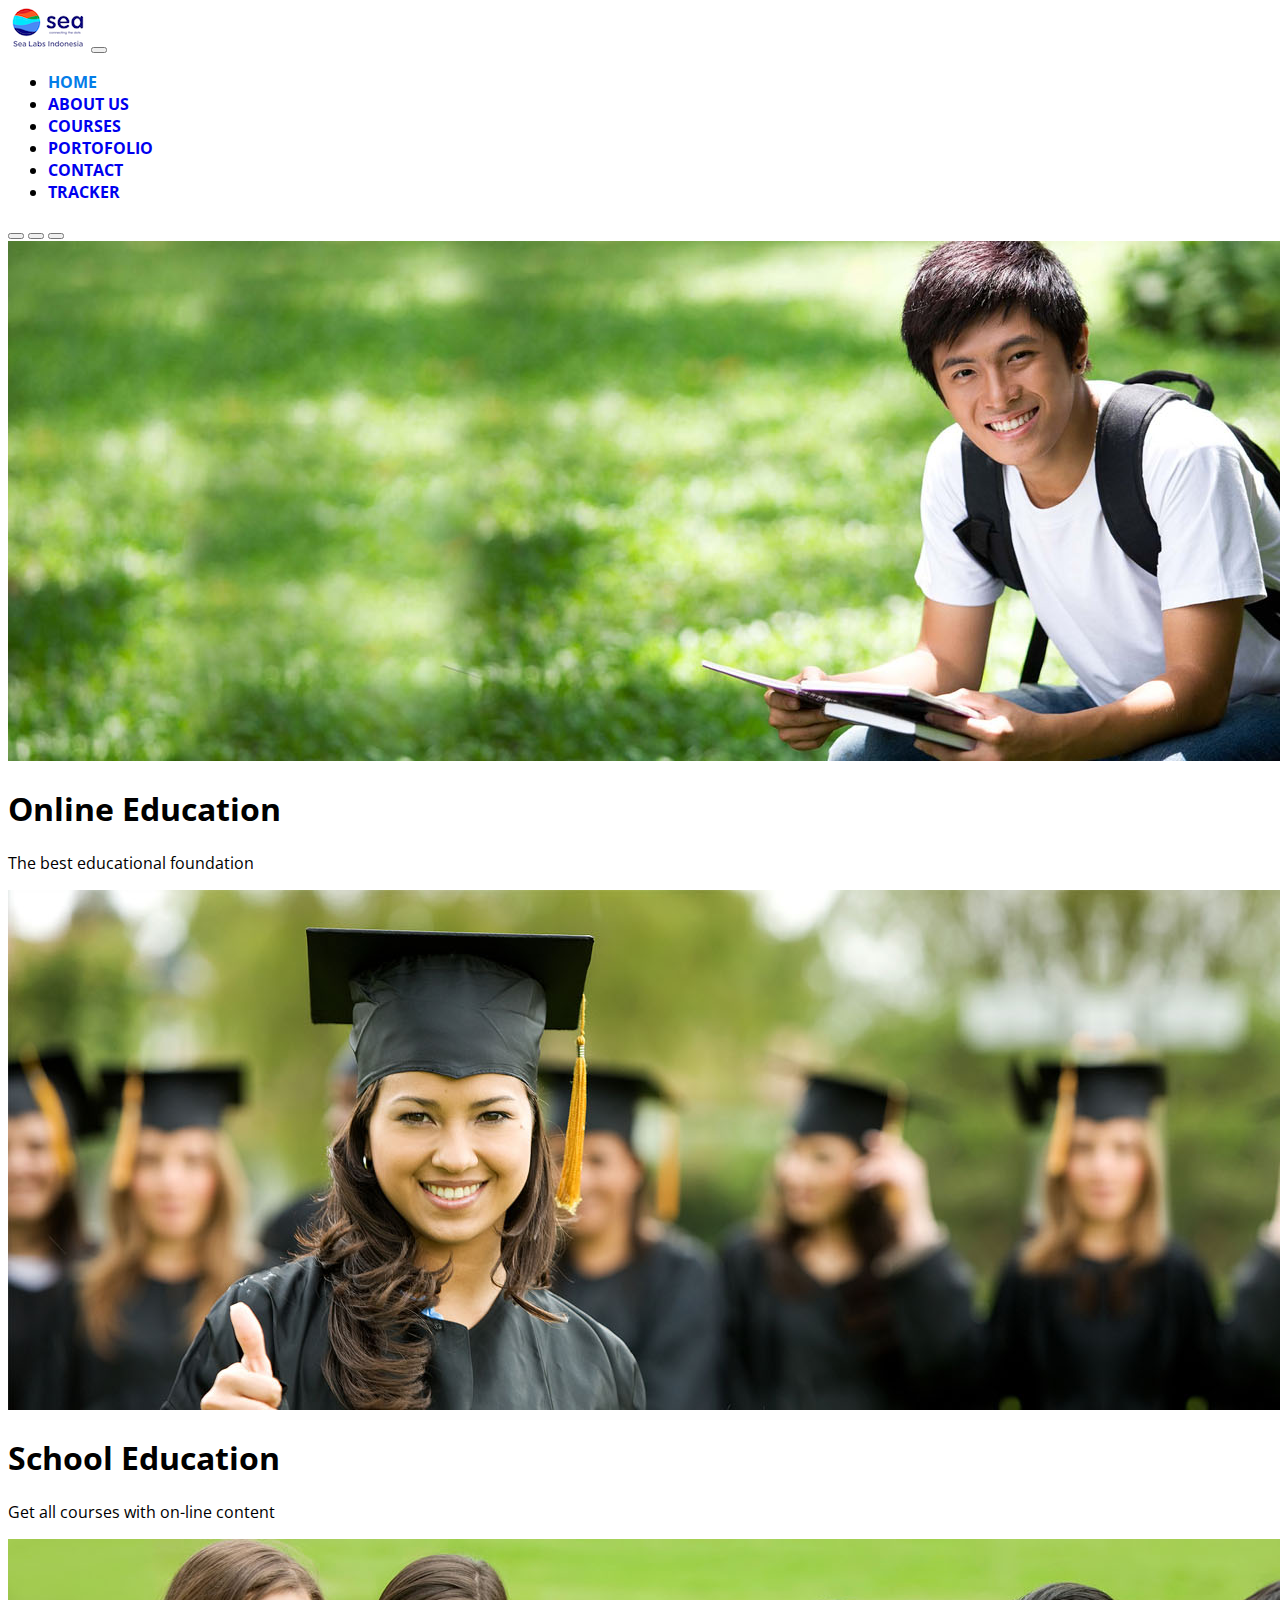
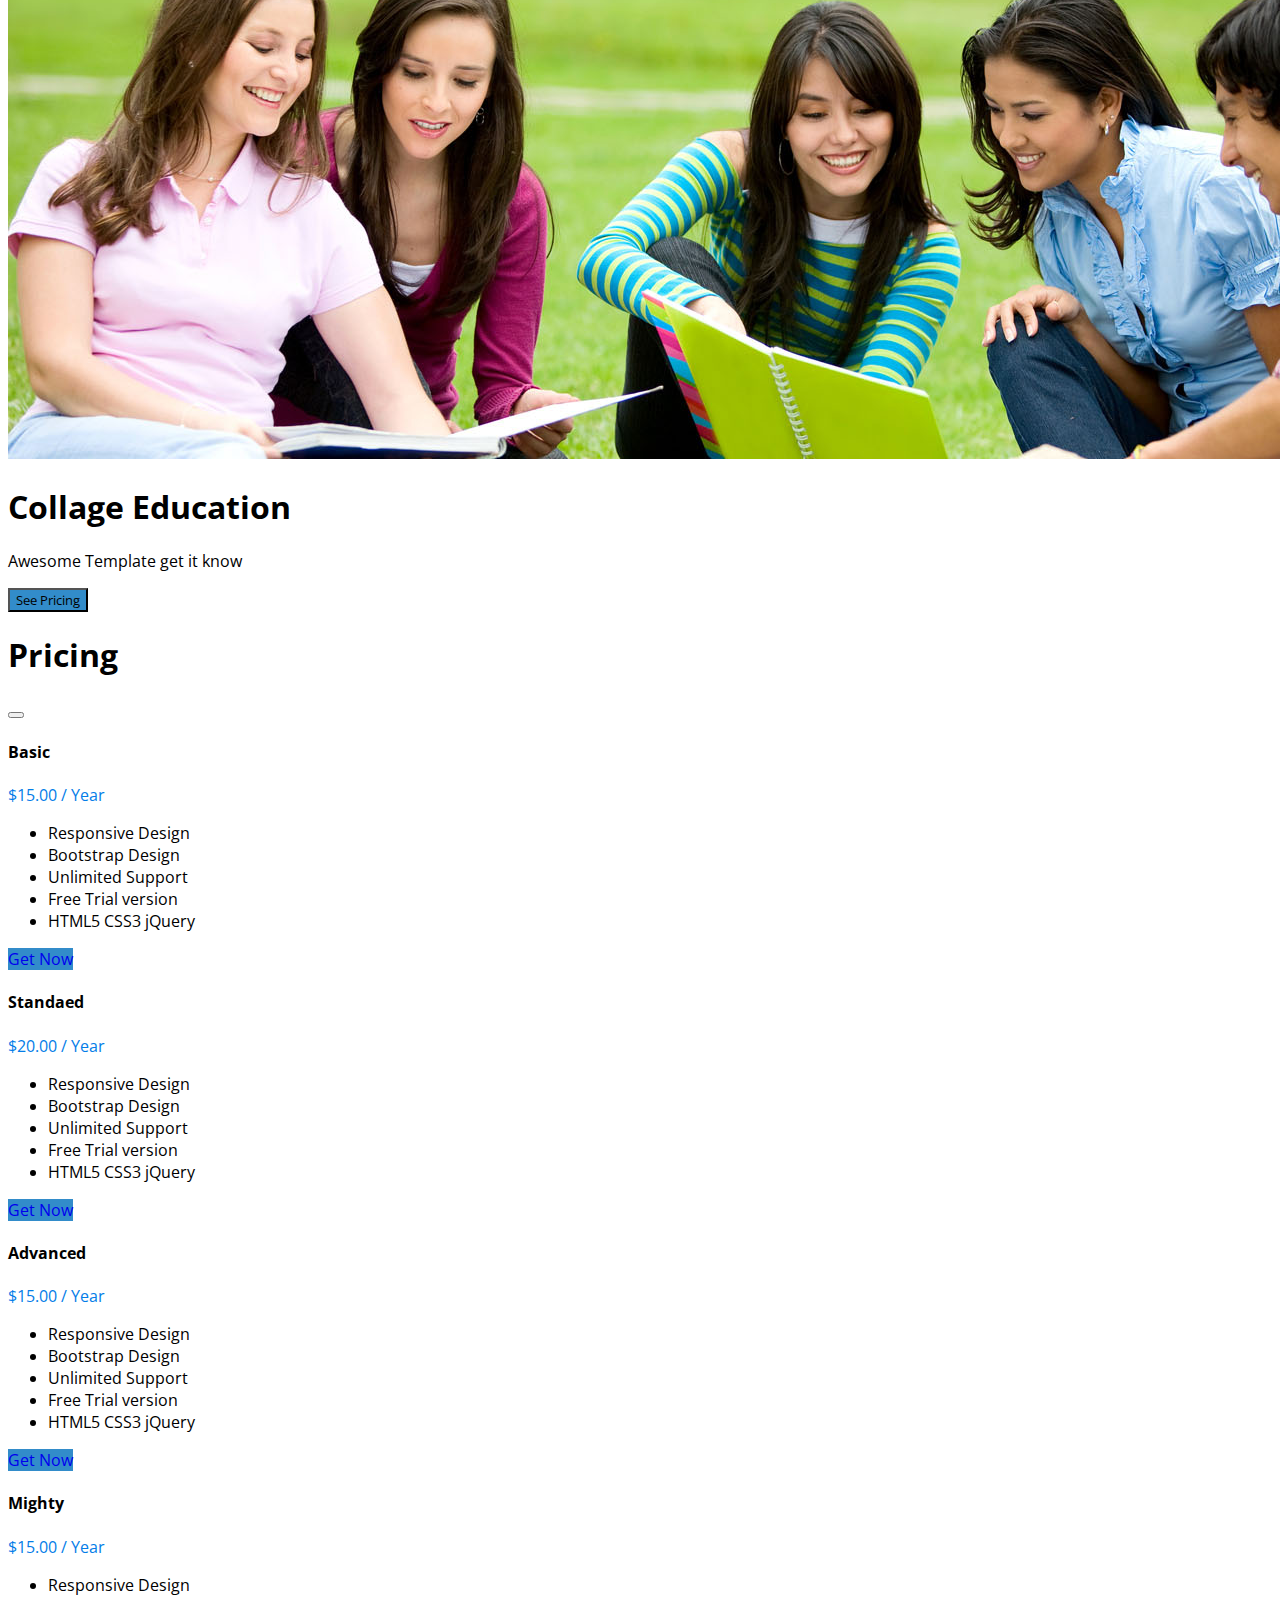
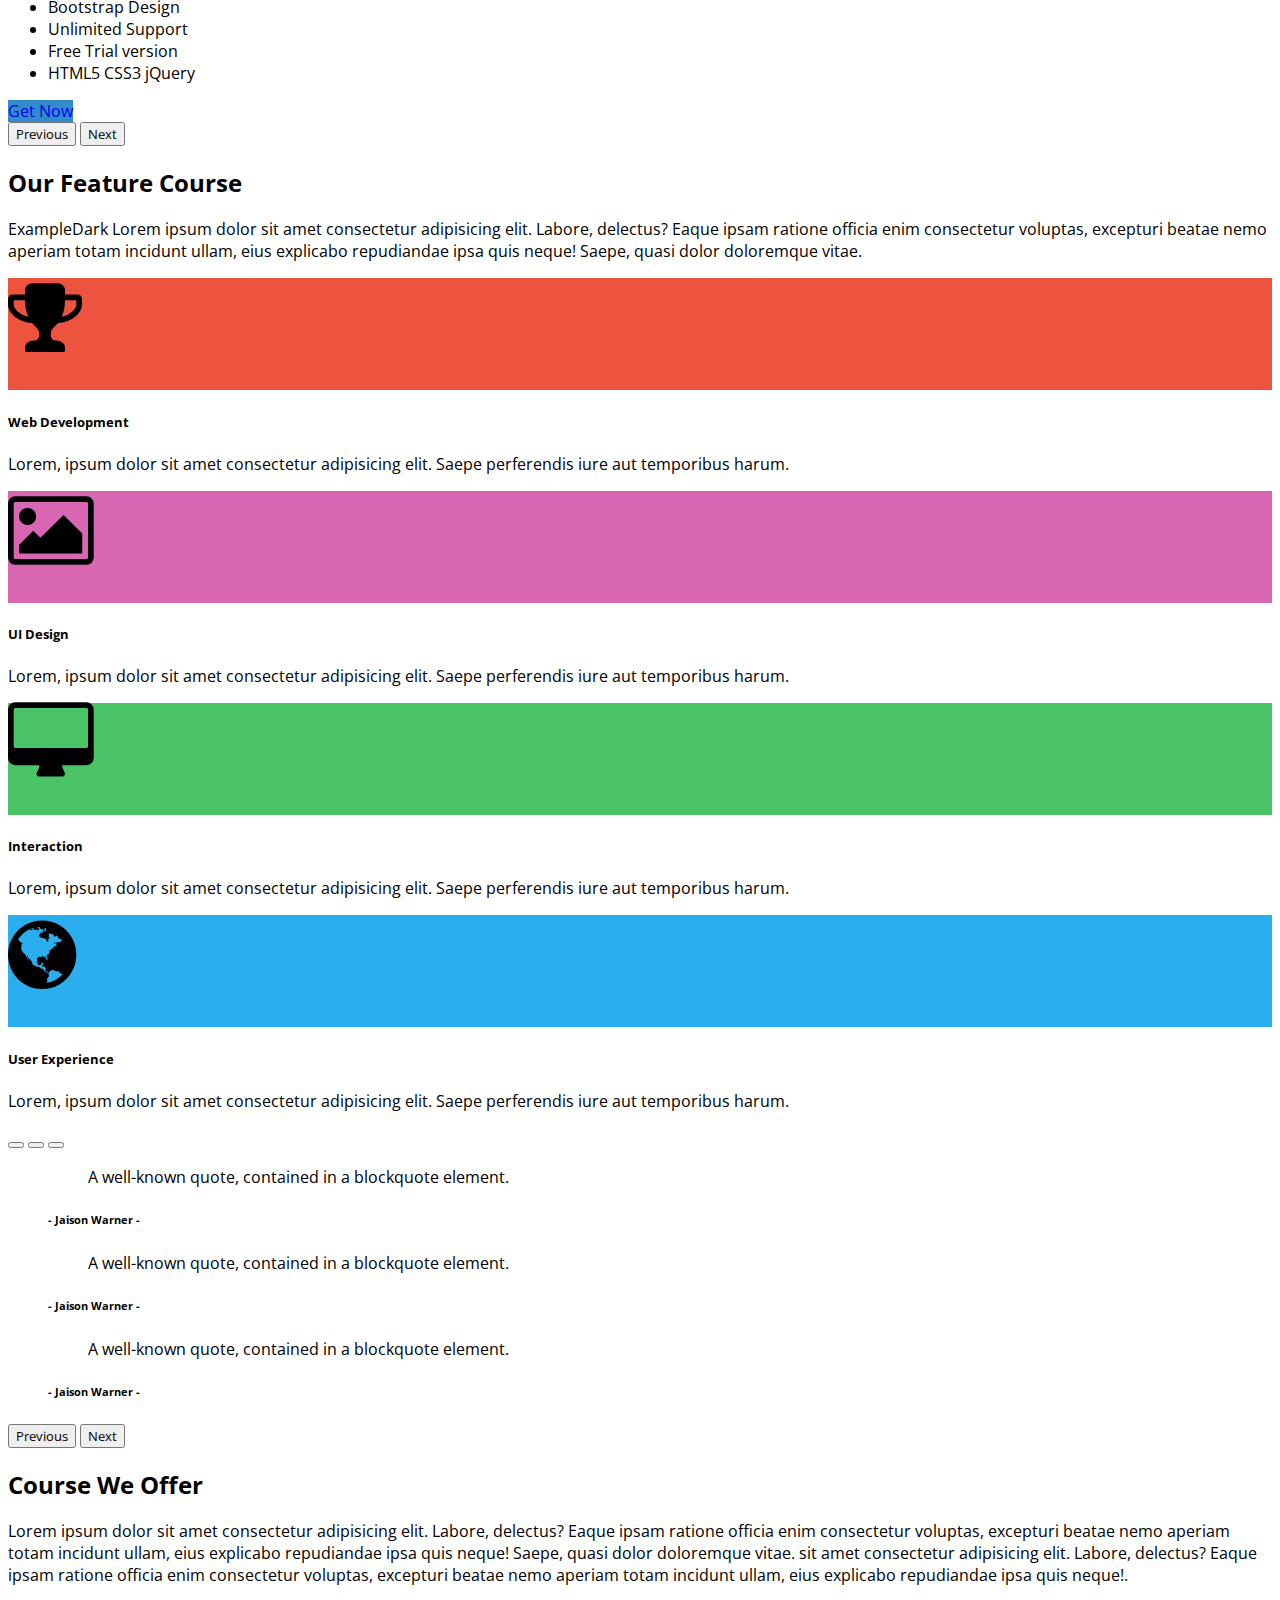
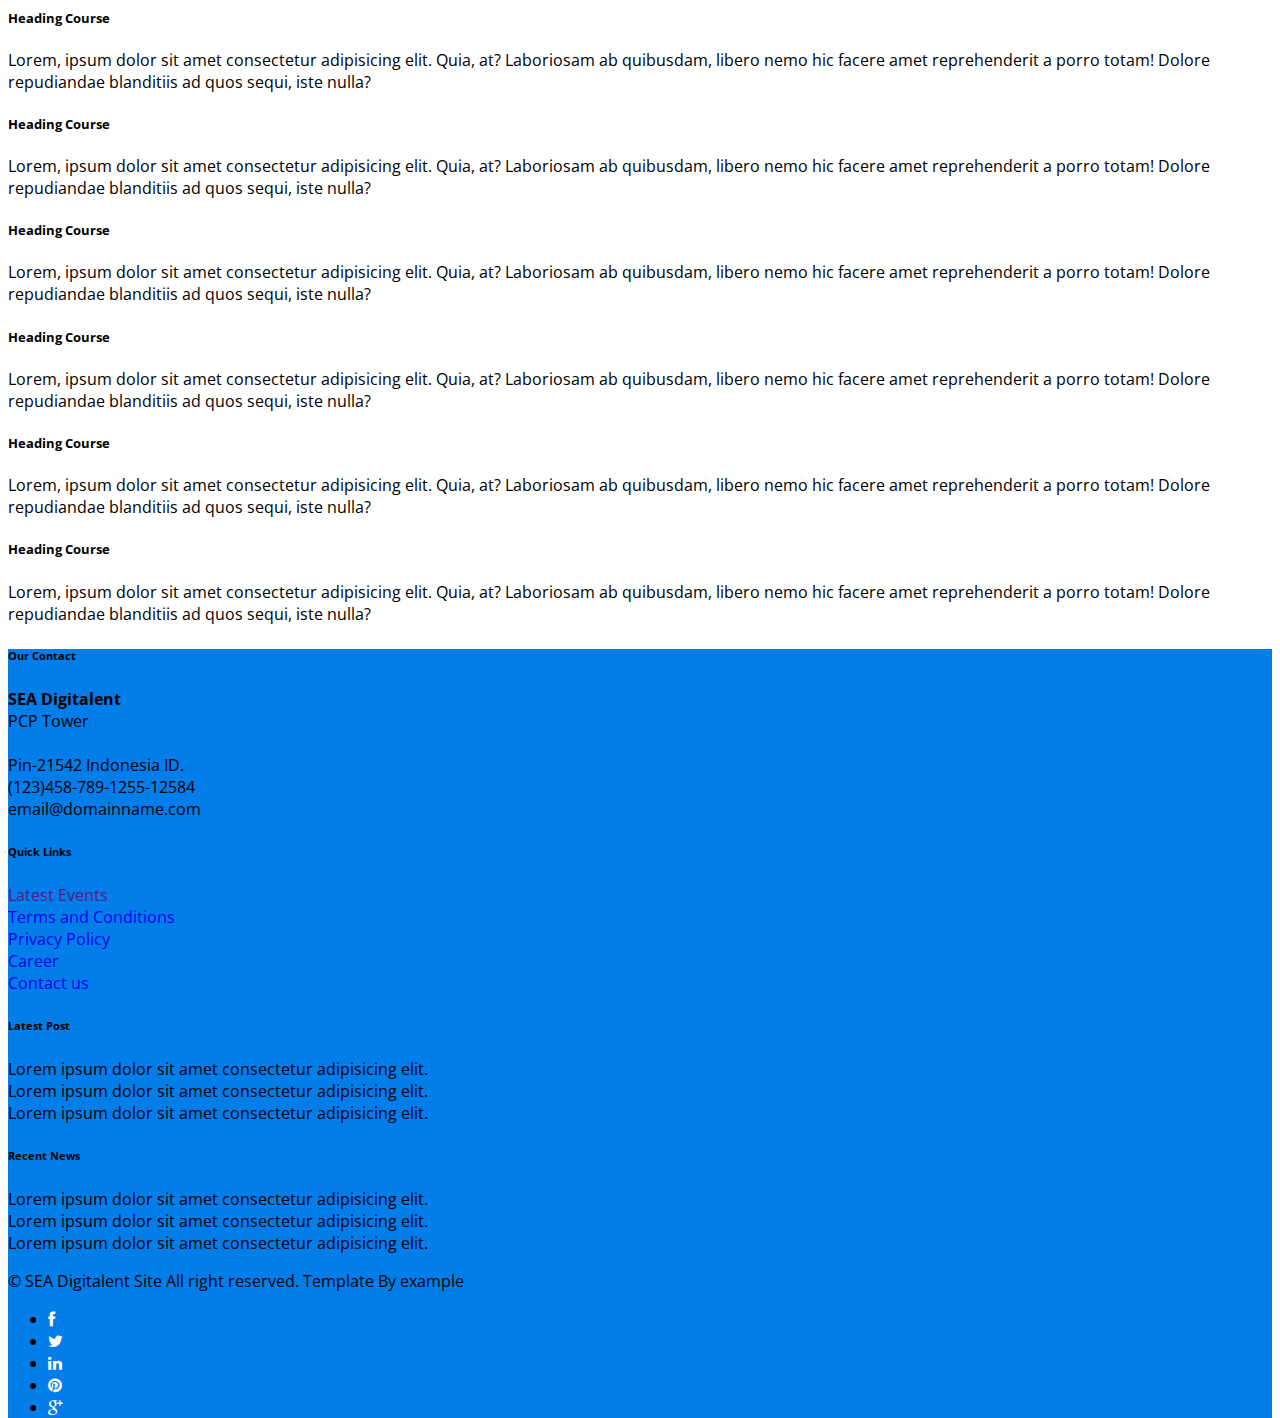
==== commit d6fae4ac: "Add scroll-top button and refactor tracker" ====
--- a/pages/index.html
+++ b/pages/index.html
@@ -8,6 +8,8 @@
   </head>
   <body>
     <script src="https://cdn.jsdelivr.net/npm/bootstrap@5.2.2/dist/js/bootstrap.bundle.min.js" integrity="sha384-OERcA2EqjJCMA+/3y+gxIOqMEjwtxJY7qPCqsdltbNJuaOe923+mo//f6V8Qbsw3" crossorigin="anonymous"></script>
+    <!-- Button for scroll top  -->
+    <a id="back-to-top" href="#" class="btn btn-dark btn-lg back-to-top" role="button"><i class="fa fa-chevron-up"></i></a>
     <!-- Navigation Bar -->
     <header>
         <div class="nav">
@@ -30,7 +32,7 @@
                             <a class="nav-link" href="./courses.html">COURSES</a>
                           </li>
                           <li class="nav-item">
-                            <a class="nav-link" href="#">PORTOFOLIO</a>
+                            <a class="nav-link" href="./portofolio.html">PORTOFOLIO</a>
                           </li>
                           <li class="nav-item">
                             <a class="nav-link" href="./contact.html">CONTACT</a>
@@ -363,7 +365,7 @@
 
     <!-- Footer -->
     <footer>
-        <div class="bg-footer mt-5">
+        <div class="bg-footer mt-5 mb-0">
             <div class="container mt-5">
                 <div class="row">
                     <div class="col-lg-3 col-12 text-white mt-5">
@@ -416,5 +418,6 @@
     <!-- JAVASCRIPT -->
     <script crossorigin="anonymous" integrity="sha384-Xe+8cL9oJa6tN/veChSP7q+mnSPaj5Bcu9mPX5F5xIGE0DVittaqT5lorf0EI7Vk" src="https://cdn.jsdelivr.net/npm/@popperjs/core@2.11.5/dist/umd/popper.min.js"></script>
     <script crossorigin="anonymous" integrity="sha384-kjU+l4N0Yf4ZOJErLsIcvOU2qSb74wXpOhqTvwVx3OElZRweTnQ6d31fXEoRD1Jy" src="https://cdn.jsdelivr.net/npm/bootstrap@5.2.0-beta1/dist/js/bootstrap.min.js"></script>
+    <script src="/js/index.js"></script>
   </body>
 </html>--- a/assets/css/style.css
+++ b/assets/css/style.css
@@ -31,7 +31,6 @@
 
 .bg-footer{
     background-color: #037de8;
-    bottom: 0px;
 }
 
 .nav-focus{
@@ -103,4 +102,23 @@
 
 a {
     text-decoration: none !important;
-  }+}
+
+.back-to-top {
+    position: fixed;
+    bottom: 25px;
+    right: 25px;
+    display: none;
+}
+
+.nav-link {
+    font-weight: bold !important;
+}
+
+footer {
+    height: 20px;
+}
+
+main {
+    min-height: calc(100vh - 40px);
+}